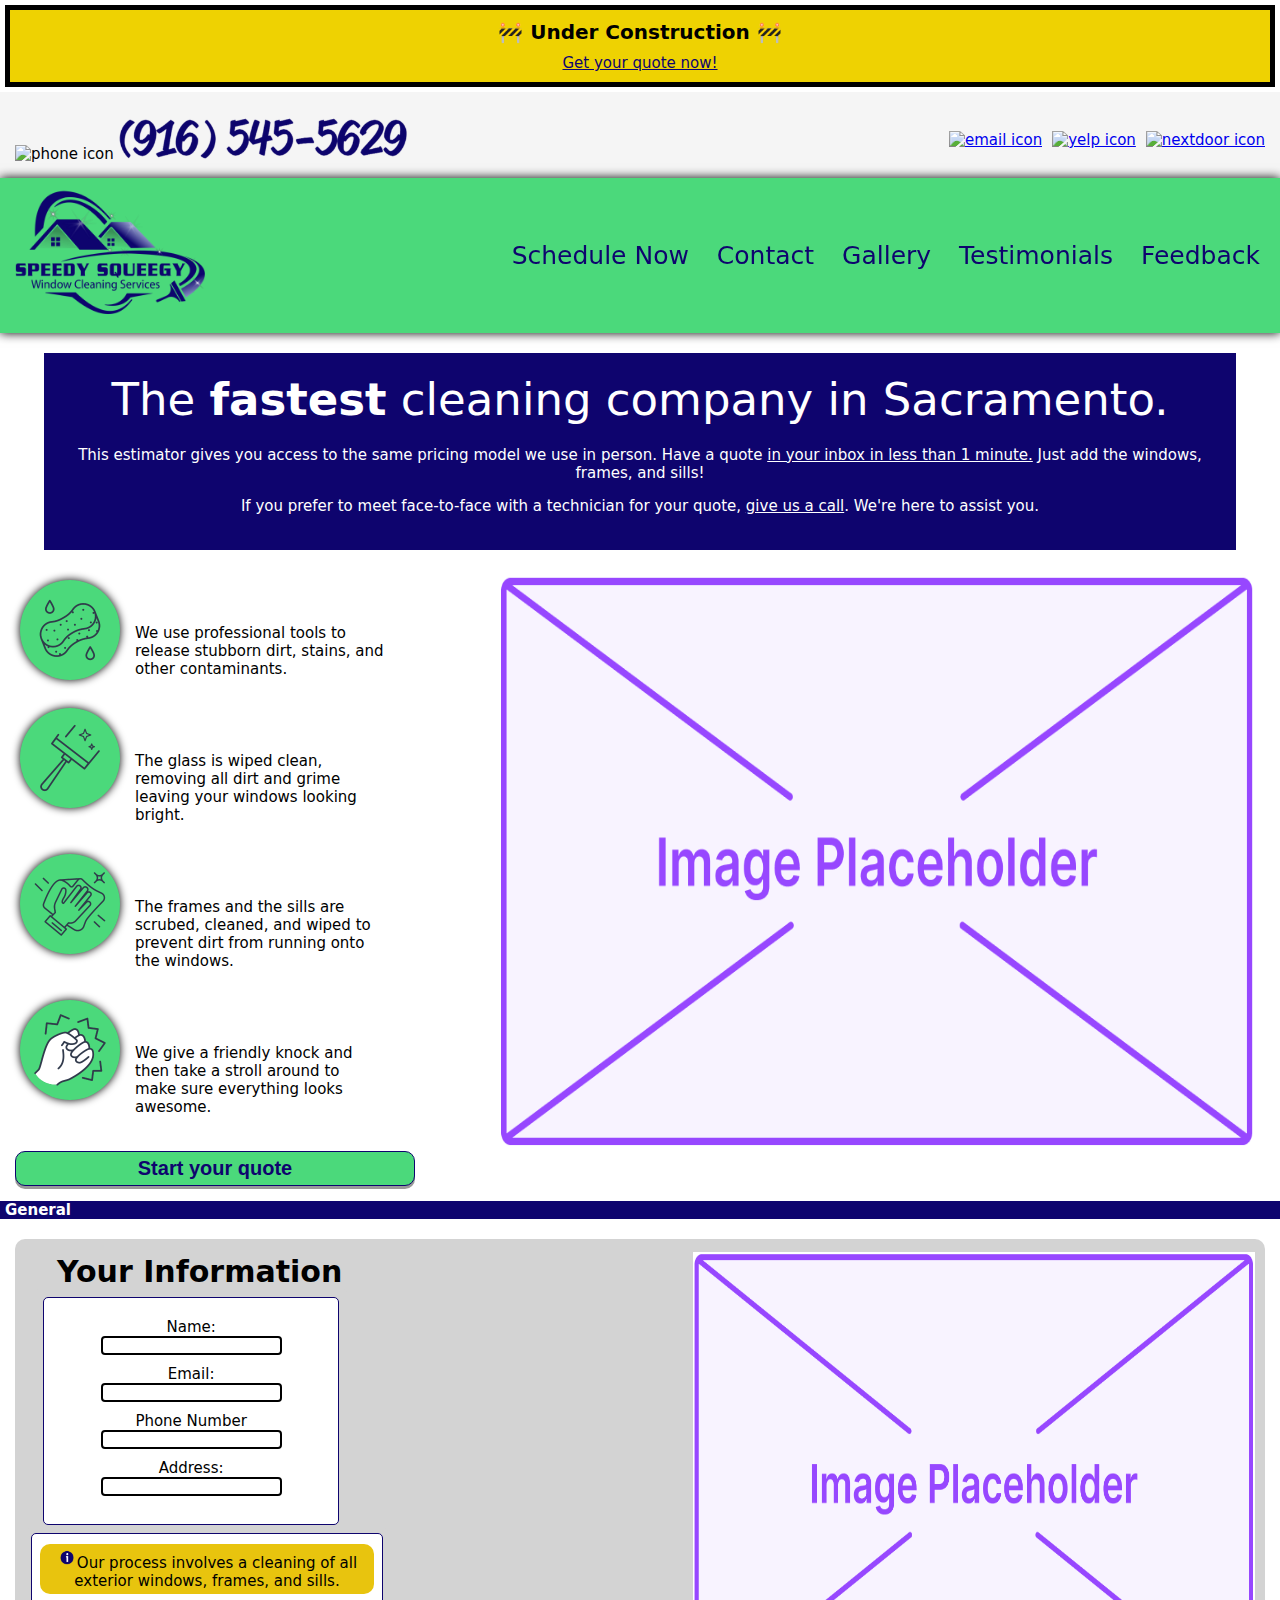
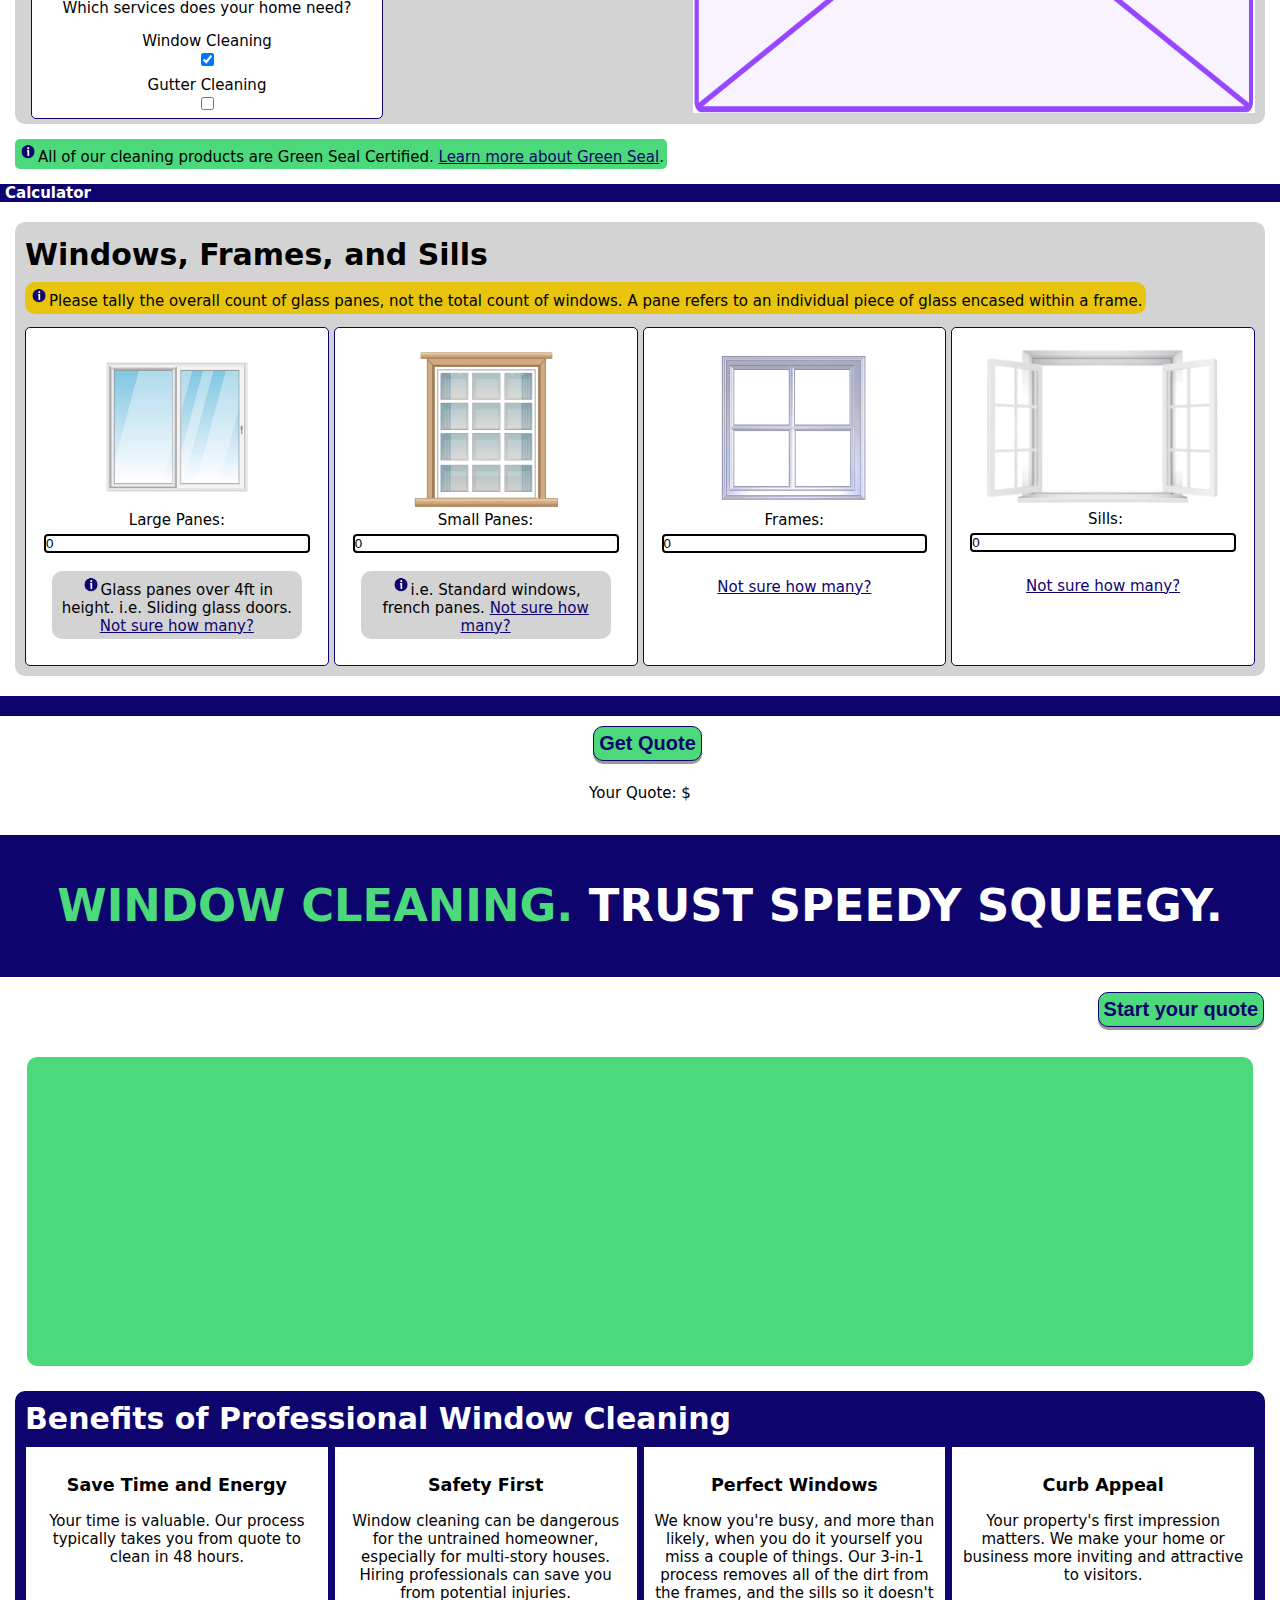
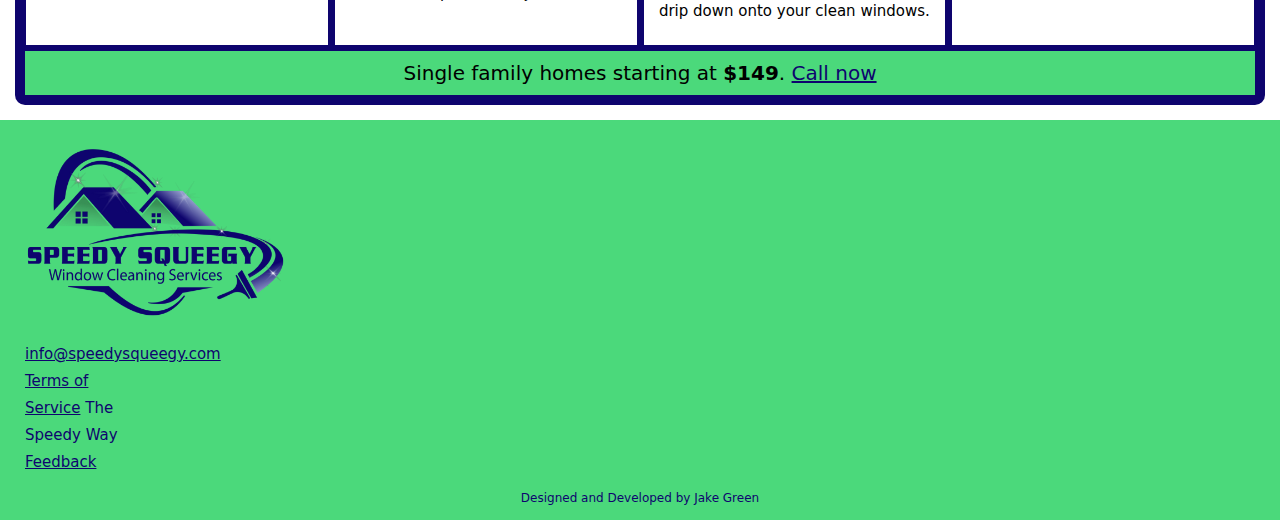
==== index.html @ e81b8cc7 "Minor improvements" ====
<!DOCTYPE html>
<html lang="en">
<head>
    <meta charset="UTF-8">
    <meta name="viewport" content="width=device-width, initial-scale=1.0">
    <meta name="description" content="Use our quote calculator and get a quote in your inbox in less than 1 minute. Just add the windows, frames, and sills! Fastest window cleaning in Folsom, CA by Speedy. Get 20% off until March 15th if you book your window cleaning in advance!">
    <meta name="keywords" content="Folsom Window Cleaning, Folsom Gutter Cleaning, window washing, window cleaning, cleaning, gutter cleaning, gutter washing, Residential Window Cleaning, Commercial Window Washing, Gutter Maintenance, Exterior Cleaning Services, Professional Window Cleaners, Home Exterior Care, Gutter Repairs, Window Cleaning Company, Gutter Inspection, Folsom Cleaning Services">
    <meta name="author" content="Speed Squeegy Window Cleaning">
    <title>Speedy Squeegy | Window Cleaning </title>
    <link rel="canonical" href="https://www.speedysqueegy.com/html/index.html/" />
    <link href="../styles/styles.css" rel="stylesheet">
    <!--Functional Javascript Start-->
    <script src="../js/index.js" type="text/javascript"></script>
    <!--Functional Javascript End-->
    <!-- Calendly Widget Embed Start-->
    <link href="https://assets.calendly.com/assets/external/widget.css" rel="stylesheet">
    <script src="https://assets.calendly.com/assets/external/widget.js" type="text/javascript" async></script>
    <script type="text/javascript">window.onload = function() { Calendly.initBadgeWidget({ url: 'https://calendly.com/speedysqueegyllc/window-cleaning?hide_gdpr_banner=1', text: 'Book Now', color: 'red', textColor: 'white', branding: undefined }); }</script>
    <!-- Calendly Widget Embed End-->

    <!--Google Analytics Tag Start-->
    <script async src="https://www.googletagmanager.com/gtag/js?id=G-1FKRJYR2D8"></script>
    <script>
        window.dataLayer = window.dataLayer || [];
        function gtag(){dataLayer.push(arguments);}
        gtag('js', new Date());
        gtag('config', 'G-1FKRJYR2D8');
    </script> 
    <!--Google Analytics Tag End-->

    <!--Email Automation Script Start-->
    <script type="text/javascript"
    src="https://cdn.jsdelivr.net/npm/@emailjs/browser@4/dist/email.min.js">
    </script>
    <script type="text/javascript">
    (function(){
        emailjs.init({
        publicKey: "9wB6Xv--VzRLs2xOr",
    });
    })();
    </script>
    <!--Email Automation Script End-->
    
    <!--Input Validation Lightbox Start-->
    <div class="lightbox error-lightbox">
        <span class="close-btn">X</span>
        <div class="error-message"></div>
    </div>
    <!--Input Validation Lightbox End-->

    <!-- Pixel Code for https://app.socialproofy.io/ Start-->
    <script async src="https://app.socialproofy.io/pixel/6h1wqcy98ogb51fyl1c3riijxjp406wh"></script>
    <!-- Pixel Code End-->
</head>
<body>
    <div class="construction-banner">
        <div class="construction-text">🚧 Under Construction 🚧</div>
        <div class="quote-text"><a href="#portion1" class="hl">Get your quote now!</a></div>
    </div> 
    <div class="contact-banner">
        <div class="icon" id="phone-container"> 
          <img alt="phone icon" id="phone-icon" src="../assets/misc/phone.svg"><img alt="phone number icon" id="banner-number" src="../assets/logos/phone.png">
        </div>
        <div class="icons-container">
          <div class="icon"> 
            <a href="mailto:info@speedysqueegy.com"><img alt="email icon" src="../assets/misc/email.svg"></a>
          </div>
          <div class="icon"> 
            <a href="https://www.yelp.com/biz/speedy-squeegy-folsom"><img alt="yelp icon" src="../assets/misc/yelp.svg"></a>
          </div>
          <div class="icon"> 
            <a href="https://nextdoor.com/pages/speedy-squeegy-folsom-ca/"><img alt="nextdoor icon" src="../assets/misc/nextdoor.svg"></a>
          </div>
        </div>
    </div>
    <header id="header">
        <div>
            <a href="#phone-container"><img class="logo" id="header-logo" src="../assets/logos/logo.png" alt="Window Cleaning Logo"></a>
        </div>  
        <nav>
            <ul id="header-links">
                <li>
                    <link href="https://assets.calendly.com/assets/external/widget.css" rel="stylesheet">
                    <script src="https://assets.calendly.com/assets/external/widget.js" type="text/javascript" async></script>
                    <a href="" class="hl" onclick="Calendly.initPopupWidget({url: 'https://calendly.com/speedysqueegyllc/window-cleaning?hide_gdpr_banner=1'});return false;">Schedule Now</a>
                </li>
                <li>
                    <a class="hl" href="#footer-number">Contact</a>
                </li> 
                <li>
                    <a class="hl" href="../html/gallery.html">Gallery</a>
                </li> 
                <li>
                    <a class="hl" href="../html/testimonials.html">Testimonials</a>
                </li> 
                <li> 
                    <a class="hl" href="../html/feedback-form.html">Feedback</a>
                </li>
            </ul>
        </nav>
    </header>    
    <section> 
        <div class="motto-container"> 
            <div class="motto-header">The <b>fastest</b> cleaning company in Sacramento.</div>   
            <div class="motto-subtext">This estimator gives you access to the same pricing model we use in person. Have a quote <span class="ul">in your inbox in less than 1 minute.</span> Just add the windows, frames, and sills! 
                <p>If you prefer to meet face-to-face with a technician for your quote, <a href="#footer-number" class="hl-white"> give us a call</a>. We're here to assist you.</p>
            </div>
        </div>
        <div class="package-container">
            <div class="package-flex-container">
                <div class="package-flex-item">
                    <img alt="sponge" src="../assets/form-images/our-process/step-1.png">
                    <p>We use professional tools to release stubborn dirt, stains, and other contaminants.</p>
                </div>
                <div class="package-flex-item">
                    <img id="img2" alt="squeegy" src="../assets/form-images/our-process/step-2.png">
                    <p>The glass is wiped clean, removing all dirt and grime leaving your windows looking bright.</p>
                </div>
                <div class="package-flex-item">
                    <img alt="hand towel" src="../assets/form-images/our-process/step-3.png">
                    <p>The frames and the sills are scrubed, cleaned, and wiped to prevent dirt from running onto the windows.</p>
                </div>
                <div class="package-flex-item">
                    <img alt="fist knocking on door" src="../assets/form-images/our-process/step-4.png">
                    <p>We give a friendly knock and then take a stroll around to make sure everything looks awesome.</p>
                </div>
                <img alt="placeholder" id="process-ad" src="../assets/misc/placeholder.png">
            </div>
        </div> 
        <div class="get-quote-container">
            <button onclick="scrollToPortion1('portion1')">Start your quote</button>
        </div>
        <div class="estimator-elems">
        <p id="portion1" class="break">General</p>
            <div class="estimator"> 
                <form action="NULL" method="post" id="quote-form">
                    <div id="generals">
                        <div id="basics">
                            <h1 id="your-info">Your Information</h1>
                                <div class="flex-container" id="basics-flex-container">
                                    <div class="flex-item" id="basics-flex-item">
                                        <div class="sub-form">
                                            <label for="to_name">Name:</label>
                                            <input type="text" id="to_name" name="to_name" required>
                  
                                            <label for="email">Email:</label>
                                            <input type="email" id="email" name="email" required>
                  
                                            <label for="phone">Phone Number</label>
                                            <input type="tel" id="phone" name="phone" required>

                                            <label for="address">Address:</label>
                                            <input type="address" id="address" name="address" required>
                                        </div>  
                                    </div>                   
                                </div>
                            </div>
                            <div id="services">
                                <div class="flex-container" id="services-flex-container">
                                    <div class="flex-item" id="services-flex-item">
                                        <div class="sub-form">
                                            <p class="warning" id="process"><img class="tooltip" src="../assets/misc/tooltip-icon.png" alt="tooltip icon" loading="lazy">Our process involves a cleaning of all exterior windows, frames, and sills.</p>
                                            <p>Which services does your home need?</p>
                                            <label for="window-checkbox">Window Cleaning</label>
                                            <input type="checkbox" id="window-checkbox" name="windows">
                                            <!--Add checkbox form for interior and exterior windows-->
                                            <label for="gutter-checkbox">Gutter Cleaning</label>
                                            <input type="checkbox" id="gutter-checkbox" name="gutters">
                                        </div>  
                                    </div>                   
                                </div>
                            </div>
                        <img id="service-ad" src="../assets/misc/placeholder.png" alt="Window cleaning coupon" loading="lazy">
                    </div>
                    <div class="tooltip-container"> 
                        <p class="tooltip-green"><img class="tooltip" src="../assets/misc/tooltip-icon.png" alt="tooltip icon" loading="lazy">All of our cleaning products are Green Seal Certified. <a class="hl" href="https://greenseal.org/about/faq/" target="blank" alt="Our Green Seal certification">Learn more about Green Seal</a>.</p>
                    </div>
                    <div class="break" id="portion2">Calculator</div>
                    <div class="estimator"> 
                        <div class="quote-container" id="window-quote-container">
                            <h1>Windows, Frames, and Sills</h1>
                            <p class="warning">
                                <img class="tooltip" src="../assets/misc/tooltip-icon.png" alt="tooltip icon" loading="lazy">Please tally the overall count of glass panes,
                                not the total count of windows. A pane refers to an individual piece of glass 
                                encased within a frame.
                            </p>
                            <div class="flex-container">
                                <div class="flex-item">
                                    <div class="sub-form">
                                        <img class="form-desc" src="../assets/form-images/quote/large-pane.png" alt="large window pane" loading="lazy">
                                        <label for="large_pane">Large Panes:</label>
                                        <input type="number" id="large_pane" class="quantity-field" step="1" value="0" oninput="validateInput(this)">
                                        <div class="assistance">
                                            <img class="tooltip" src="../assets/misc/tooltip-icon.png" alt="quote tool tip" loading="lazy">Glass panes over 4ft in height. i.e. Sliding glass doors.
                                            <span class="hl unsure-amount open-lightbox">Not sure how many?</span>
                                            <div class="lightbox frames-lightbox">
                                                <div class="lightbox-content">
                                                    <span class="close-btn2">&times;</span>
                                                    <h2>Give us your best guess</h2>
                                                    <p>We'll verify it before the job.</p>
                                                </div>
                                            </div>
                                        </div>
                                    </div>
                                </div>
                                <div class="flex-item">
                                    <div class="sub-form">
                                        <img class="form-desc" src="../assets/form-images/quote/small-pane.png" alt="small window pane" loading="lazy">
                                        <label for="small_pane">Small Panes:</label>
                                        <input type="number" id="small_pane" class="quantity-field" step="1" value="0" oninput="validateInput(this)">
                                        <div class="assistance">
                                            <img class="tooltip" src="../assets/misc/tooltip-icon.png" alt="tooltip icon" loading="lazy">i.e. Standard windows, french panes.
                                            <span class="hl unsure-amount open-lightbox">Not sure how many?</span>
                                            <div class="lightbox frames-lightbox">
                                                <div class="lightbox-content">
                                                    <span class="close-btn2">&times;</span>
                                                    <h2>Give us your best guess</h2>
                                                    <p>We'll verify it before the job.</p>
                                                </div>
                                            </div>
                                        </div>
                                    </div>
                                </div>
                                <div class="flex-item">
                                    <div class="sub-form">
                                        <img class="form-desc" src="../assets/form-images/quote/frame.png" alt="window frame" loading="lazy">
                                        <label for="frames">&nbsp;&nbsp;&nbsp;Frames:&nbsp;&nbsp;&nbsp;</label>
                                        <input type="number" id="frames" class="quantity-field" step="1" value="0" oninput="validateInput(this)">
                                        <div class="lightbox frames-lightbox">
                                            <div class="lightbox-content">
                                                <span class="close-btn2">&times;</span>
                                                <h2>Give us your best guess</h2>
                                                <p>We'll verify it before the job.</p>
                                            </div>
                                        </div>
                                        <span class="hl unsure-amount open-lightbox">Not sure how many?</span>                                        
                                    </div>
                                </div>
                                <div class="flex-item">
                                    <div class="sub-form">
                                        <span id="sill-img-container">
                                            <img class="form-desc" id="sill-img" src="../assets/form-images/quote/sill.png" alt="window sill" loading="lazy">
                                        </span> 
                                        <label for="sills">&nbsp;&nbsp;&nbsp;&nbsp;&nbsp;&nbsp;&nbsp;Sills:&nbsp;&nbsp;&nbsp;&nbsp;&nbsp;&nbsp;</label>
                                        <input type="number" id="sills" class="quantity-field" step="1" value="0" oninput="validateInput(this)">
                                        <div class="lightbox sills-lightbox">
                                            <div class="lightbox-content">
                                                <span class="close-btn2">&times;</span>
                                                <h2>Give us your best guess</h2>
                                                <p>Each window typically has one sill.</p> 
                                                <p>We'll verify it before the job.</p>
                                            </div>
                                        </div>             
                                        <span class="hl unsure-amount open-lightbox">Not sure how many?</span>                                        
                                    </div>
                                </div>
                            </div>
                        </div>
                        <div class="quote-container" id="gutter-quote-container">
                            <h1>Gutter Cleaning</h1>
                            <p class="warning" id="gutter-cleaning-warning"><img class="tooltip" src="../assets/misc/tooltip-icon.png" alt="tooltip icon" loading="lazy">Our gutter cleaning resources are currently limited to single story homes.</p>
                            <div class="flex-container">
                                <div class="flex-item" id="gutter-flex-item">
                                    <div class="sub-form">
                                        <img class="form-desc" src="../assets/form-images/quote/gutter.png" alt="gutters" loading="lazy">
                                        <label for="guttering">Total Feet of Guttering</label>
                                        <input type="number" id="guttering" class="quantity-field" step="1" value="0" oninput=" validateInput(this)">
                                        <label for="downspout">Would you like us to flush your downspout?</label>
                                        <input type="checkbox" id="downspout" onclick="calculateTotal()">                            
                                    </div>  
                                </div>                   
                            </div>
                        </div>
                        <div id="page-break"></div>
                        <div class="get-quote-container" id="finalize-container">
                            <button class="get-quote" id="open-button" type="button" onclick="getQuote()">Get Quote</button>
                        </div>
                        <div id="total-container">
                            <p id="subtotal">Your Quote: $<span id="total">0</span></p>
                            <div id="loading-container" class="loading-container">
                                <img src="../assets/form-images/quote/squeegee.png" alt="squeegee loading icon" class="loading-icon" loading="lazy">
                            </div>
                        </div>
                    </div>
                </form>
            </div>
        </div>
    </section>
    <div id="desktop-banner-container">
        <div id="desktop-banner">
            <p id="desktop-banner-content"><span class="green-text">WINDOW CLEANING.</span> TRUST SPEEDY SQUEEGY.</p>
        </div>
    </div>
    <div id="mobile-banner-container">
        <div id="mobile-banner">
            <div class="mobile-banner-content green-text" id="text1">WINDOW CLEANING.</div>
            <div class="mobile-banner-content" id="text2">TRUST SPEEDY SQUEEGY.</div>
        </div>
    </div>
    <button id="start-quote" onclick="scrollToPortion1('portion1')">Start your quote</button>
<!--Google MyMaps Embed Start-->
    <div id="my-maps-container">
        <iframe id="my-maps" src="https://www.google.com/maps/d/u/3/embed?mid=129ruAYJwC8FKovACWTrReUPi5EdtggM&ehbc=2E312F" width="100%" height="300" title="Speedy Squeegy Service Area"></iframe>
    </div>
<!-- Google MyMaps Embed End -->
<section id="benefits">
        <div class="quote-container blue">
            <h1>Benefits of Professional Window Cleaning</h1>
            <div class="flex-container blue">
                <div class="flex-item benefits-item">
                    <h3>Save Time and Energy</h3>
                    <p>Your time is valuable. Our process typically takes you from quote to clean in 48 hours.</p>
                </div>
                <div class="flex-item benefits-item">
                    <h3>Safety First</h3>
                    <p>Window cleaning can be dangerous for the untrained homeowner, especially for multi-story houses. Hiring professionals can save you from potential injuries.</p>
                </div>
                <div class="flex-item benefits-item">
                    <h3>Perfect Windows</h3>
                    <p>We know you're busy, and more than likely, when you do it yourself you miss a couple of things. Our 3-in-1 process removes all of the dirt from the frames, and the sills so it doesn't drip down onto your clean windows.</p>
                </div>
                <div class="flex-item benefits-item">
                    <h3>Curb Appeal</h3>
                    <p>Your property's first impression matters. We make your home or business more inviting and attractive to visitors.</p>
                </div>
                <div id="cta">
                    <span>Single family homes starting at <b>$149</b>.</span>
                    <a href="#phone-container" class="hl">Call now</a>
                </div>
            </div>
        </div> 
</section>
</body>
<footer>
    <div id="footer-container">
        <img src="../assets/logos/logo.png" alt="text company logo" id="footer-logo" loading="lazy">
        <div id="footer-links-container">
            <div class="footer-links">
                <a href="mailto:info@speedysqueegy.com" class="hl">info@speedysqueegy.com</a>
                <a href="../html/tos.html" target="blank" class="hl">Terms of Service</a>
                <a class="hl">The Speedy Way</a>
                <a href="../html/feedback-form.html" class="hl">Feedback</a>
            </div>
        </div>
        <div id="copy-container">
            <span>Designed and Developed by Jake Green</span>
        </div>
        <img src="../assets/logos/phone.png" alt="company phone number" id="footer-number" loading="lazy">
    </div>
</footer>
</html>
---- styles/styles.css ----
/*
Company Colors
#4BD97B Green 
#0E046E Dark Blue
*/

html {
    scroll-behavior: smooth; 
    font-family: system-ui, -apple-system, BlinkMacSystemFont, 'Segoe UI', Roboto, Oxygen, Ubuntu, Cantarell, 'Open Sans', 'Helvetica Neue', sans-serif;
    font-size: 15px;
    overflow-x: hidden;
}

h1 {
    margin-inline: 5px;
    margin-block: 10px;
    font-size: 30px;
}

body {
    margin: 0; 
    padding: 0;
}

::-webkit-scrollbar {
    width: 1em;
}

::-webkit-scrollbar-track {
    background: lightgrey;
    border-radius: 10px;
    margin-block: .8em;
}

::-webkit-scrollbar-thumb {
    background: darkgrey;
    border-radius: 6px;
 }

 header, footer {
    margin-inline: 0px;
 }

 .ul {
    text-decoration: underline;
 }

/*Global highlight color*/
::selection {
    background-color: #4BD97B; 
    color: #000; 
  }

.construction-banner {
    background-color: #eed202;
    padding: 10px;
    text-align: center;
    margin: 5px;
    border: 5px solid black;
}

.construction-text {
    font-size: 20px;
    font-weight: 800;
}

header {
    background-color: #4BD97B;
    position: sticky;
    top: 0;
    left: 0;
    right: 0;
    height: fit-content;
    display: flex;
    align-items: center;
    box-shadow: 0 0 10px 0 black;
    margin-bottom: 20px;
    z-index: 1;
}

header * {
    display: inline;
}

nav {
    padding-block: 40px;
    margin-left: auto;
}

nav a {
    text-decoration: none;
}

nav a:hover {
    text-decoration: underline;
}

ul {
    padding-block: 40px;
    padding-inline: 10px;
}

li {
    font-size:  clamp(15px, 2vw, 25px);
    margin: 5px;
    padding: 5px;
}

#banner-number {
    width: 50%;
}

.quote-text {
    font-size: 15px;
    margin-top: 10px;
}

.motto-container {
    background-color: #0E046E; 
    margin: 0 auto; 
    text-align: center; 
    margin-bottom: 10px;
    padding: 20px;
    max-width: 90%;
}

.motto-header {
    font-size: 45px;
    color: white;
}

.motto-subtext {
    color: white; 
    margin-top: 20px;
}

.get-quote-container {
    display: flex; 
    align-items: center; 
    justify-content: left;
}

#finalize-container {
    display: flex; 
    justify-content: center;
    margin-inline: 0px;
}

.get-quote-container button {
    border: none;
    border-radius: 10px;
    box-shadow: 0 3px #999;
    background-color:#4BD97B;
    border: 1px solid #0E046E;
    width: clamp(220px, 34vw, 400px);
    margin-left: 15px;
    font-weight: 600;
    padding: 5px;
    font-size: 20px;
    color: #0E046E;
    cursor: pointer;
}

.get-quote-container button:active {
    background-color: #4BD97B;
    box-shadow: 0 1px #666;
    transform: translateY(4px)
}

.get-quote {
    border: none;
    border-radius: 10px;
    box-shadow: 0 3px #999;
    background-color:#4BD97B;
    border: 1px solid #0E046E;
    font-weight: 600;
    padding: 5px;
    font-size: 20px;
    cursor: pointer;
    width: 90%;
    height: 40%;
    color: #0E046E;
}

.get-quote:active {
    background-color: #4BD97B;
    box-shadow: 0 1px #666;
    transform: translateY(4px)
}

#open-button {
    width: max-content;
}
 
#header-logo {
    margin: 10px;
    width: clamp(150px, 18vw, 200px);
}

.contact-banner {
    display: flex;
    justify-content: right;
    align-items: center;
    background: whitesmoke;
    padding: 15px;
}

.icons-container {
    display: flex;
    margin-left: auto;
    gap: 10px;
    align-items: center;
}

#phone-container {
    margin-left: 0;
}

.contact-banner span {
    font-size: 20px;
    margin-left: 5px;
}

.icon img {
    width: 20px;
    margin-top: 10px;
}

#phone-icon {
    width: 7%;
}

.site-header::after {
    content: "";
    display: table;
    clear: both;
}

.form-desc {
    max-width: 100%; 
    height: auto;
}

#sill-img-container {
   height: 162px;
   position: relative;
}

#sill-img {
    height: 160px;
    width: 120%;
}

.quantity-field {
    width: 100%; 
    box-sizing: border-box; 
    margin-top: 5px; 
}

.logo {
    width: 10rem; 
    height: auto;
    margin-top: 10px;
    margin-bottom: 0px;
}

input {
    border-radius: 4px;
    border: 2px solid black;
}

input:hover {
    border-radius: 6px;
}
 
#calculation {
    margin-top: 20px;
}

.flex-container {
    display: flex;
    flex-wrap: wrap;
    gap: 5px;
    justify-content: center;
    padding: 5px;
    border-radius: 5px;
    background-color: lightgrey;
}

.break {
    background-color: #0E046E; 
    color: white;
    font-weight: 600;
    padding-left: 5px;
}

#page-break {
    width: 100%; 
    height: 20px; 
    background-color: #0E046E;
    margin-top: 20px;
    margin-bottom: 10px;
}

.flex-item {
    flex: 1 1 0px; 
    min-width: 250px; 
    max-width: 350px;
    background-color: WHITE;
    border: 1px solid #0E046E;
    border-radius: 5px;
    text-align: center;
}

#generals {
    background-color: lightgray;
    border-radius: 10px;
    padding-top: 5px; 
    padding-inline: 5px; 
    padding-bottom: 0px; 
    margin-inline: 15px; 
    margin-top: 20px;
    position: relative;
}

#your-info {
    margin-left: 22px;
}

#basics {
    max-width: max-content;
    margin-inline: 15px;
}

#basics-flex-item {
    width: 100%;
    box-sizing: border-box;
    margin: 3px;
}

#basics-flex-container {
    margin-top: -10px;
}

#services {
    max-width: max-content;
    margin-left: 6px;
}

#services-flex-container {
    margin-top: -5px;
}

#service-ad {
    width: 45%; 
    position: absolute; 
    top: 13px; 
    right: 10px;
    max-height: 95%;
    min-height: 95%;
}

@media only screen and (max-width: 760px) {
    #service-ad {
      display: none;
    }

    #process-ad {
        display: none;
    }

    #generals {
        padding-inline: 200px;
    }

    #your-info {
        display: flex;
        justify-content: center;
        align-items: center;
        text-align: center;
        margin: 9px;
    }
}

@media only screen and (max-width: 656px) {
    nav {
        padding-block: 10px;
        margin-left: auto;
        margin-top: 60px;
    }

    #header-links li:nth-last-child(-n+3) {
        display: none;
    }

    li {
        font-size:  clamp(20px, 2vw, 25px);
    }
}

.warning {
    background-color: rgb(232, 196, 14); 
    padding: 4px;
    margin-block: 8px;
    margin-inline: 5px;
    border-radius: 10px;
    font: 13px;
    max-width: max-content;
}

#process {
    margin-inline: -10px;
    margin-block: -10px;
    min-width: 100%;
}

#gutter-checkbox {
    margin-bottom: -10px;
}

.assistance {
    background-color:lightgray;
    padding: 4px;
    margin: 8px;
    border-radius: 10px;
    font: 13px;
    max-width: max-content;

}

.unsure-amount {
    margin-top: 15px;
}

.lightbox {
    display: none;
    position: fixed;
    top: 0;
    left: 0;
    width: 100%;
    height: 100%;
    background: rgba(0, 0, 0, 0.7);
    justify-content: center;
    align-items: center;
    z-index: 1;
    opacity: 0;
    transition: opacity 0.3s ease-in-out;
}

.lightbox.show {
    display: flex;
    opacity: 1;
}

.lightbox-content {
    max-width: 80%;
    max-height: 80%;
    background-color: #fff;
    padding: 20px;
    text-align: center;
    border-radius: 5px;
    box-shadow: 0 0 10px rgba(0, 0, 0, 0.5);
    border: 2px solid #0E046E;
}

.open-lightbox {
    cursor: pointer;
    text-decoration: underline;
}

.hl {
    color: #0E046E;
}

.hl:active {
    color: blue;
}

.hl-white {
    color: white;
}

.quote-container {
    background-color: lightgrey;
    border-radius: 10px;
    padding: 5px;
    margin: auto;
    margin-top: 20px;
    margin-inline: 15px;
}

.sub-form {
    background-color: white;
    padding: 10px;
    border-radius: 5px;
    margin: 8px;
    margin-top: 10px;
    display: flex;
    flex-direction: column;
    align-items: center;
}

.sub-form input {
    padding: 0px;
    margin-bottom: 10px;
    box-sizing: border-box;
}


#garage-tooltip {
    margin-top: 5px;
    margin-bottom: 0px;
    margin-left: 0px;
}

#subtotal {
    font-size: 15px;
    padding: 8px;
    border-radius: 5px;
}

#total-container {
    display: flex;
    justify-content: center;
    align-items: center;
}

#total {
    display: none;
}

.loading-container {
    display: none;
    align-items: center;
    justify-content: center;
    position: absolute;
    left: 90%;
    top: 100;
}

.loading-icon {
    width: 20px;
    height: 20px;
    animation: spin 1s linear infinite;
}

@keyframes spin {
    0% { transform: rotate(0deg); }
    100% { transform: rotate(360deg); }
}

#my-maps-container {
    background-color: #4BD97B;
    border-radius: 10px;
    padding: 5px;
    padding-bottom: 0px;
    margin: auto;
    margin-bottom: 25px;
    width: 95%;
    margin-top: 15px;
}

#my-maps {
    border: none;
    border-radius: 5px;
}

.form-desc {
    width: 150px; 
    height: auto;
}

.tooltip {
    width: 20px; 
    height: auto;
}

.tooltip-green {
    background: #4BD97B;
    max-width: max-content;
    border-radius: 5px;
    margin-inline: 15px;
    padding: 3px;
}

#footer-container {
    background-color: #4BD97B;
    padding: 5px;
    margin: -5px;
    position: relative;
}

#footer-logo {
    margin: 20px;
    width: 18rem;
}

#footer-links-container {
    max-width: max-content;
    padding: 5px;
    margin-left: 20px;
    margin-top: -10px;
    max-width: 120px;
    line-height: 1.8;
    margin-bottom: 10px;
}

#footer-number {
    display: none;
}
#footer-graphic-logo {
    display: none;
}

@media (max-width: 767px) {
    #footer-number {
        width: 55%;
        position: absolute; 
        margin: 15px;
        top: 250px;
        right: 0px;
        display: flex;
    }
}

#copy-container {
    display: flex; 
    justify-content: center; 
    align-items: center; 
    margin: 0 auto;
    font-size: 12px;
    margin-bottom: 10px;
    color: #0E046E;
}

.lightbox {
    display: none;
    position: fixed;
    top: 0;
    left: 0;
    width: 100%;
    height: 100%;
    background: rgba(0, 0, 0, 0.7);
    border: 1px solid black;
}

.lightbox-content {
    position: absolute;
    top: 50%;
    left: 50%;
    transform: translate(-50%, -50%);
    background: white;
    padding-block: 0px;
    padding-inline: 20px;
    border-radius: 5px;
    text-align: center;
}

.error-message {
    position: absolute;
    top: 50%;
    left: 50%;
    transform: translate(-50%, -50%);
    background: white;
    padding-block: 10px;
    padding-inline: 20px;
    border-radius: 5px;
    text-align: center;
    font-size: 20px;
    font-weight: 600;
}

.close-btn {
    position: absolute;
    top: 150px;
    right: 10px;
    font-size: 20px;
    color: white;
    cursor: pointer;
}

.close-btn2 {
    position: absolute;
    top: 0x;
    right: 10px;
    font-size: 20px;
    color: black;
    cursor: pointer;
}

#desktop-banner-container {
    background: #0E046E;
    padding-block: 0px;
    padding-inline: 5px;
    display: flex; 
    align-items: center; 
    justify-content: center;
    margin-bottom: -20px;
    margin-top: 10px;
}

#mobile-banner-container {
    background: #0E046E;
    padding-block: 0px;
    padding-inline: 5px;
    display: flex;
    justify-content: center; 
    align-items: center;
    margin-block: 20px;
}

#mobile-banner {
    font-size: clamp(20px, 3.5vw, 45px);
    font-weight: 800;
    color: white;
    text-align: center;
    display: none;
    padding: 10px;
}

#desktop-banner {
    font-size: clamp(20px, 3.5vw, 45px);
    font-weight: 800;
    color: white;
}

.green-text {
    color: #4BD97B;
}

#start-quote {
    display: flex;
    justify-content: center;
    margin: 0 auto;
    margin-right: 16px;
    margin-top: -5px;
    margin-bottom: 30px;
    font-size: 20px;
    font-weight: 600;
    border: none;
    border-radius: 10px;
    box-shadow: 0 3px #999;
    background-color:#4BD97B;
    border: 1px solid #0E046E;
    padding: 5px;
    cursor: pointer;
    width: max-content;
    color: #0E046E;
}

#start-quote:active {
    background-color: #4BD97B;
    box-shadow: 0 1px #666;
    transform: translateY(4px)
}

#benefits {
    margin-bottom: 20px;
}

.benefits-item {
    padding: 10px;
    border-radius: 0;
}

#benefits h1 {
    color: white;
    margin: 5px;
}

.blue {
    background: #0E046E;
}

@media (max-width: 840px) {
    #desktop-banner {
        display: none;
    }

    #mobile-banner {
        display: block;
        font-size: 30px;
    }
}

#text1 {
    margin-top: 10px;

}

#text2 {
    margin-bottom: 20px;
}

.package-container {
    background: white;
    border-radius: 10px;
    padding: 5px;
    margin-inline: 5px;
    margin-bottom: 10px;
}

.package-container h2 {
    margin-left: 5px;
    font-size: 25px;
    margin-bottom: 3px;
}

.package-flex-container {
    background: white;
    display: flex;
    flex-direction: column;
    flex-wrap: wrap;
    gap: 5px;
    justify-content: center;
    padding: 5px;
    border-radius: 5px;
    position: relative;
}

.package-flex-item img {
    background: #4BD97B;
    border-radius: 50px;
    width: clamp(70px, 10vw, 100px);
    box-shadow: 0 0 8px 0 black;
    margin-left: 5px;
    margin-top: 10px;
    display: inline-block;
}

.package-flex-item {
    background: white;
    flex: 1 1 0px; 
    min-width: 250px; 
    max-width: 50%;
    border-radius: 5px;
}

.package-flex-item p {
    max-width: 40%;
    margin-left: 120px;
    margin-top: -60px;
}

#process-ad {
    width: 60%;
    border-radius: 0;
    position: absolute;
    margin-block: 5px; 
    top: 5px; 
    right: 15px;
    height: 100%;
}

#cta {
    background: #4BD97B;
    width: 100%;
    font-size: 20px;
    text-align: center;
    padding: 10px;
    margin: 0;
}
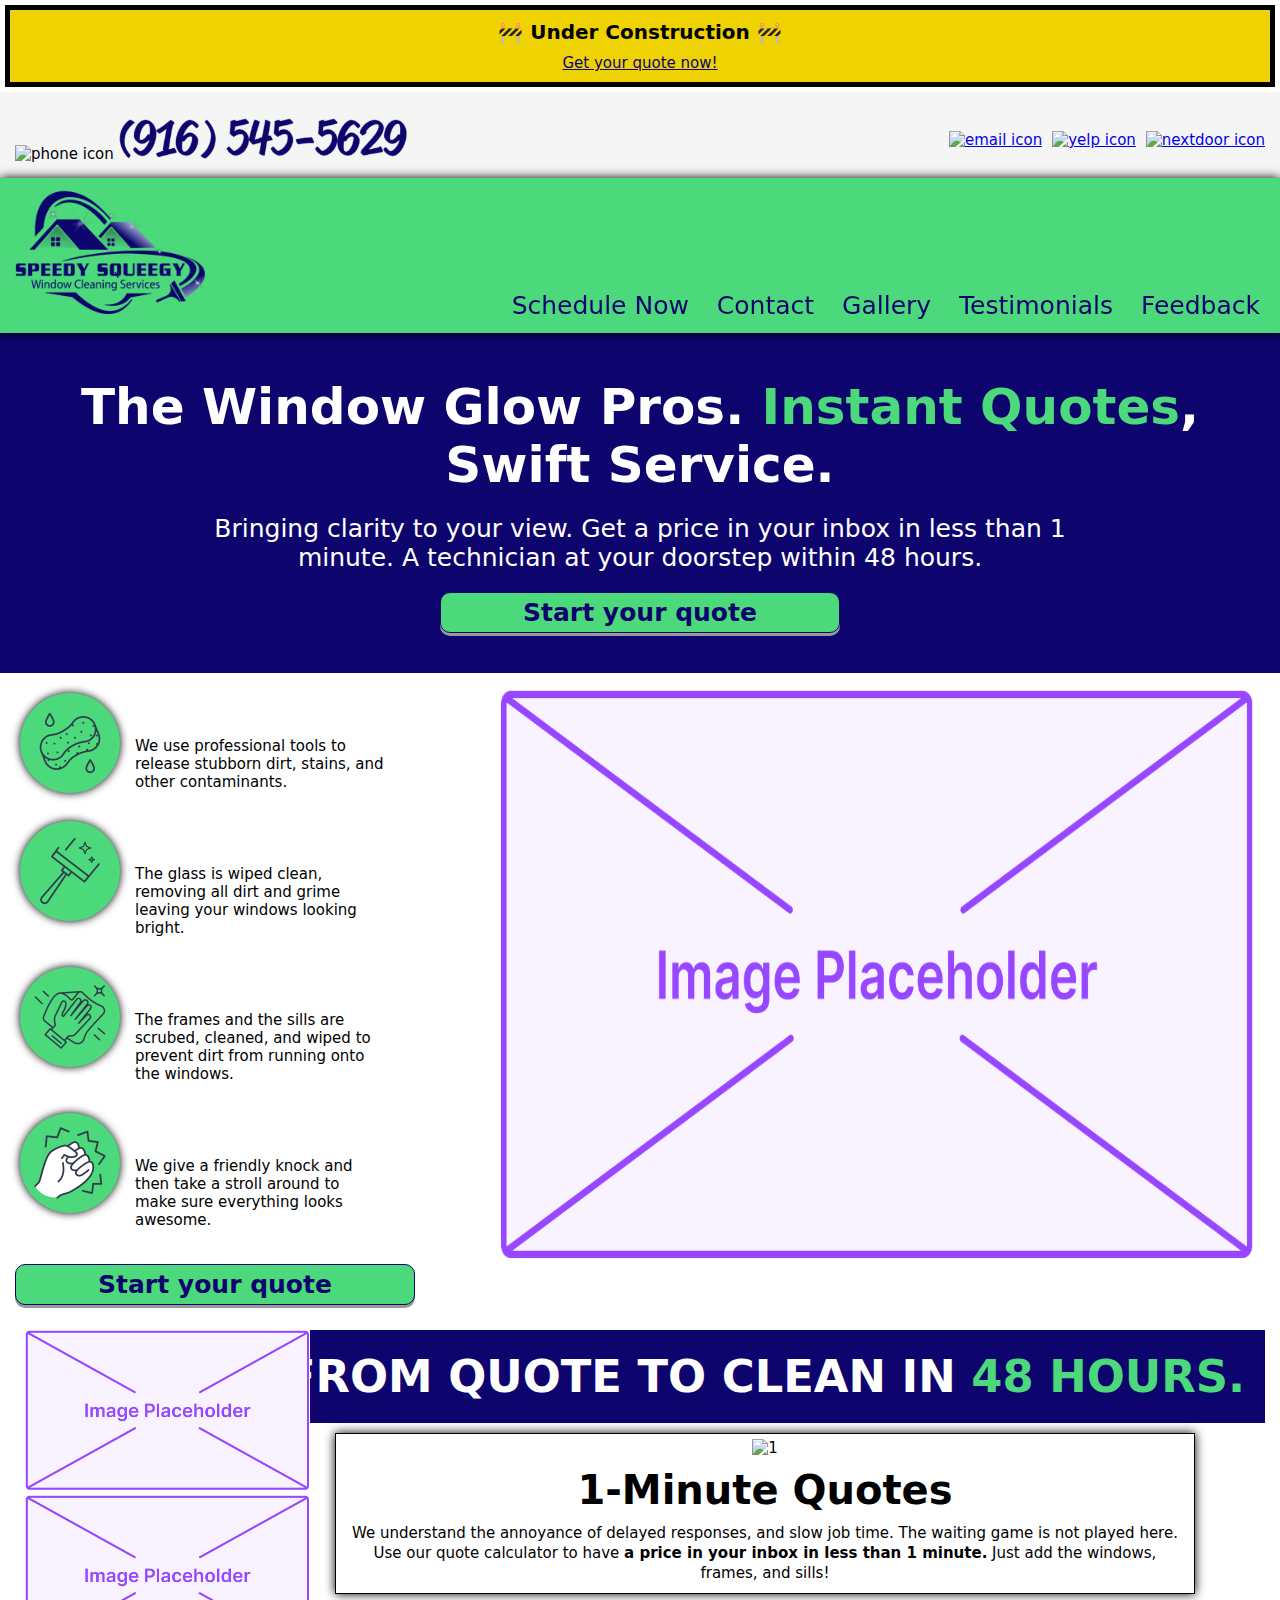
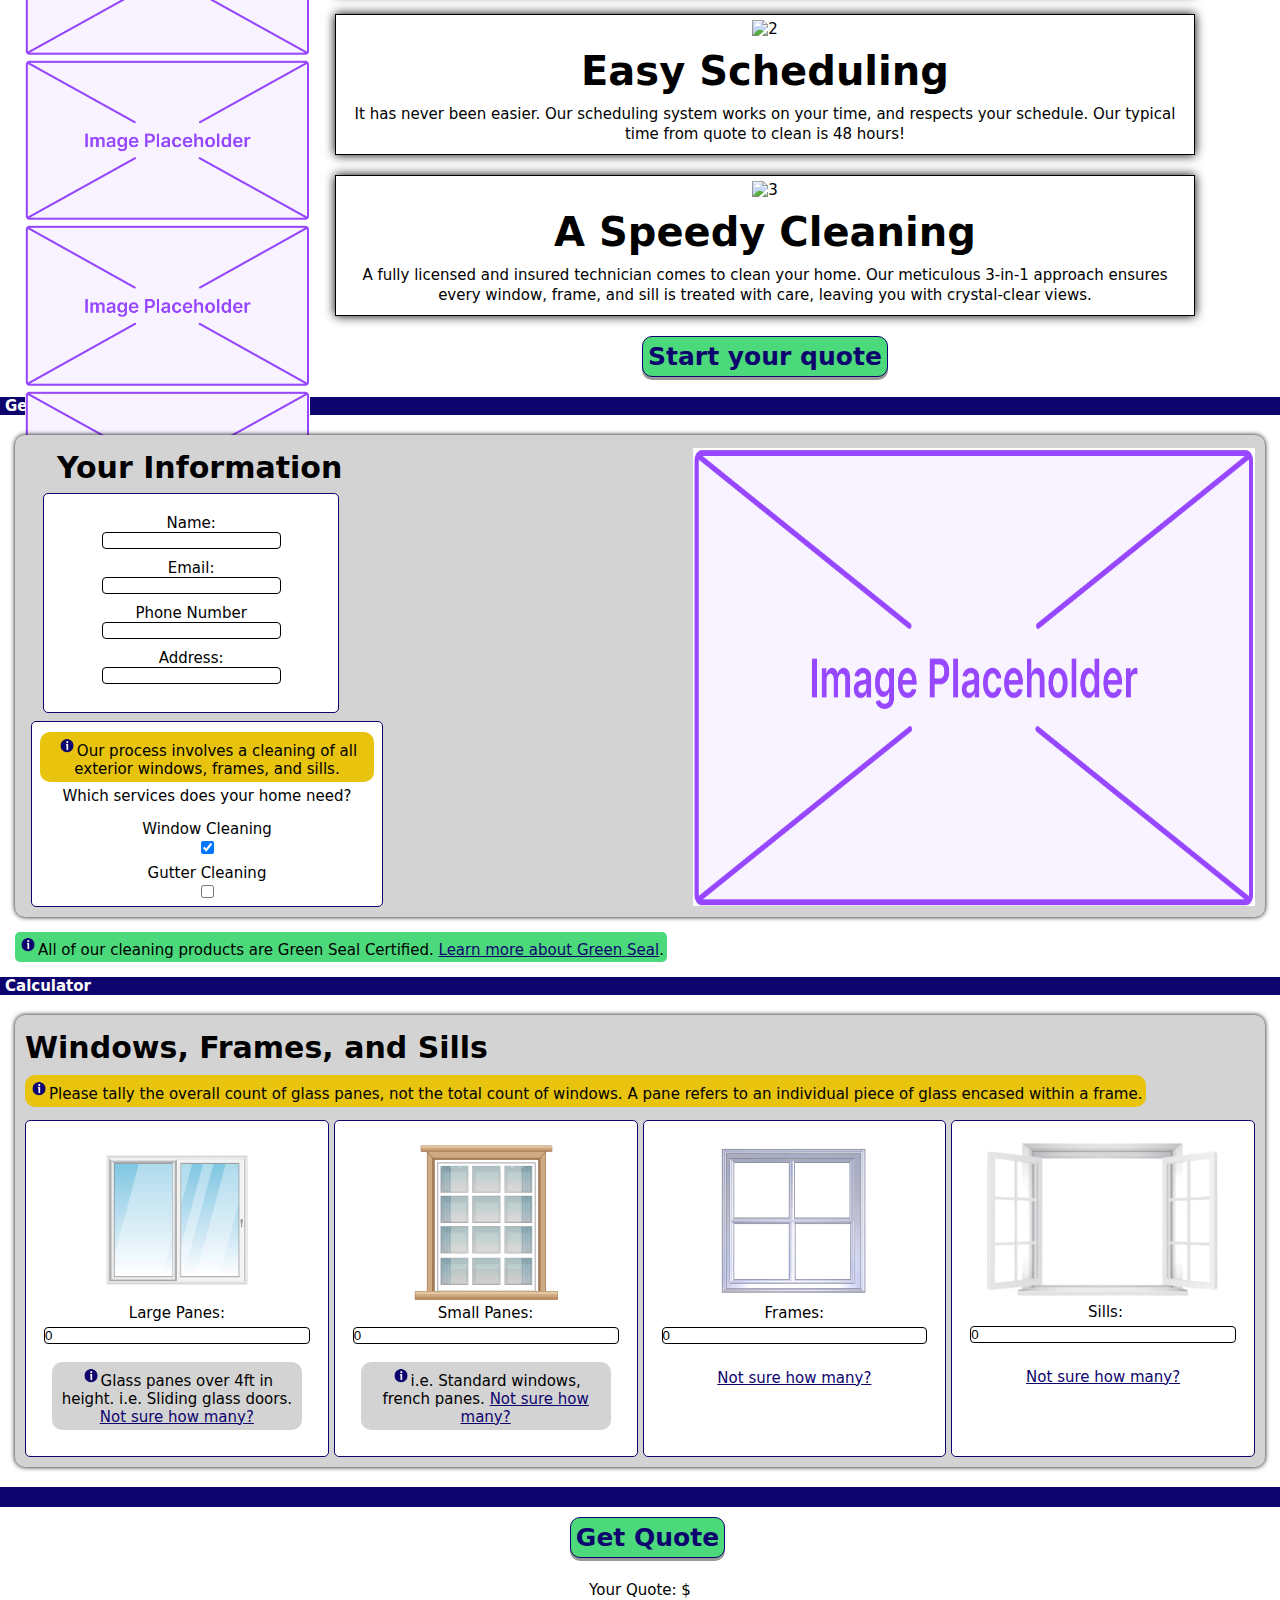
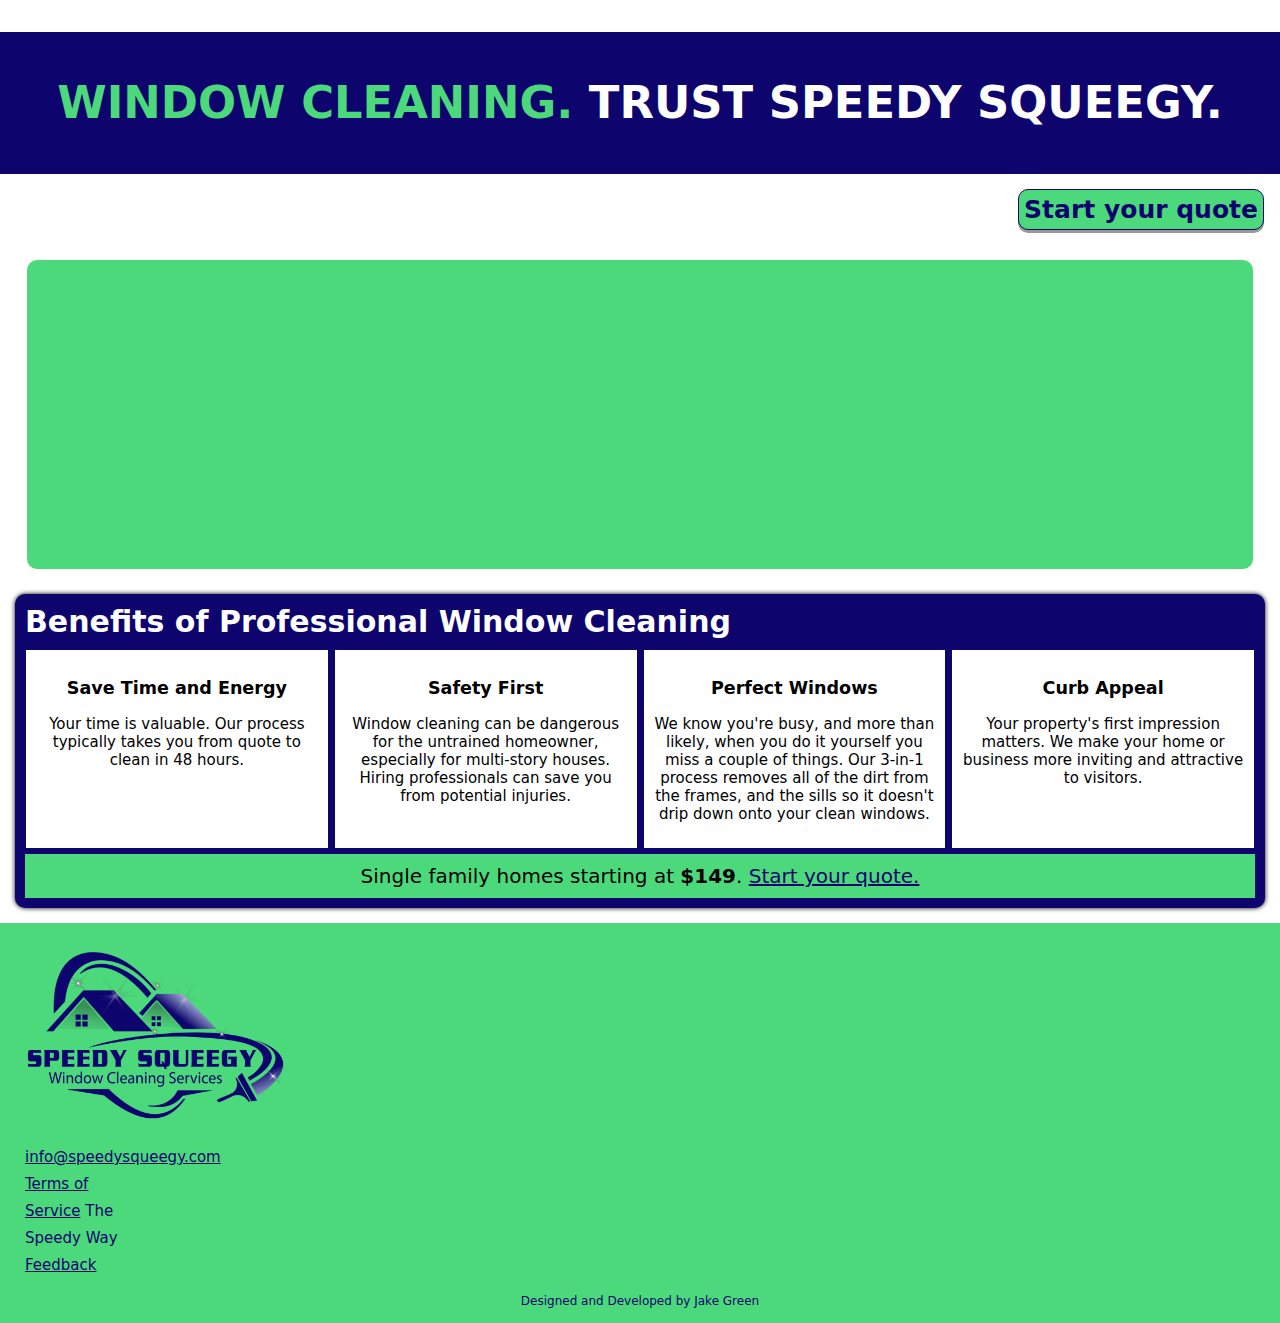
==== commit 15e3ad2e: "Minor improvements" ====
--- a/index.html
+++ b/index.html
@@ -55,27 +55,27 @@
 <body>
     <div class="construction-banner">
         <div class="construction-text">🚧 Under Construction 🚧</div>
-        <div class="quote-text"><a href="#portion1" class="hl">Get your quote now!</a></div>
+        <div class="quote-text"><a href="#quote-target" class="hl">Get your quote now!</a></div>
     </div> 
     <div class="contact-banner">
         <div class="icon" id="phone-container"> 
-          <img alt="phone icon" id="phone-icon" src="../assets/misc/phone.svg"><img alt="phone number icon" id="banner-number" src="../assets/logos/phone.png">
+          <img alt="phone icon" id="phone-icon" src="../assets/misc/phone.svg"><img alt="phone number" id="banner-number" src="../assets/logos/phone.png">
         </div>
         <div class="icons-container">
           <div class="icon"> 
-            <a href="mailto:info@speedysqueegy.com"><img alt="email icon" src="../assets/misc/email.svg"></a>
+            <a href="mailto:info@speedysqueegy.com" target="blank"><img alt="email icon" src="../assets/misc/email.svg"></a>
           </div>
           <div class="icon"> 
-            <a href="https://www.yelp.com/biz/speedy-squeegy-folsom"><img alt="yelp icon" src="../assets/misc/yelp.svg"></a>
+            <a href="https://www.yelp.com/biz/speedy-squeegy-folsom" target="blank"><img alt="yelp icon" src="../assets/misc/yelp.svg"></a>
           </div>
           <div class="icon"> 
-            <a href="https://nextdoor.com/pages/speedy-squeegy-folsom-ca/"><img alt="nextdoor icon" src="../assets/misc/nextdoor.svg"></a>
+            <a href="https://nextdoor.com/pages/speedy-squeegy-folsom-ca/" target="blank"><img alt="nextdoor icon" src="../assets/misc/nextdoor.svg"></a>
           </div>
         </div>
     </div>
     <header id="header">
         <div>
-            <a href="#phone-container"><img class="logo" id="header-logo" src="../assets/logos/logo.png" alt="Window Cleaning Logo"></a>
+            <a href="#phone-container"><img class="logo" id="header-logo" src="../assets/logos/logo.png" alt="logo"></a>
         </div>  
         <nav>
             <ul id="header-links">
@@ -101,34 +101,63 @@
     </header>    
     <section> 
         <div class="motto-container"> 
-            <div class="motto-header">The <b>fastest</b> cleaning company in Sacramento.</div>   
-            <div class="motto-subtext">This estimator gives you access to the same pricing model we use in person. Have a quote <span class="ul">in your inbox in less than 1 minute.</span> Just add the windows, frames, and sills! 
-                <p>If you prefer to meet face-to-face with a technician for your quote, <a href="#footer-number" class="hl-white"> give us a call</a>. We're here to assist you.</p>
+            <div class="motto-header">The Window Glow Pros. <span class= "green-text">Instant Quotes</span>, Swift Service.</div>   
+            <div class="motto-subtext">Bringing clarity to your view. Get a price in your inbox in less than 1 minute. A technician at your doorstep within 48 hours.</div>
+            <div class="get-quote-container">
+                <button onclick="scrollToPortion1('quote-target')">Start your quote</button>
             </div>
         </div>
         <div class="package-container">
             <div class="package-flex-container">
                 <div class="package-flex-item">
-                    <img alt="sponge" src="../assets/form-images/our-process/step-1.png">
+                    <img alt="sponge" src="../assets/form-images/our-process/step-1.png" loading="lazy">
                     <p>We use professional tools to release stubborn dirt, stains, and other contaminants.</p>
                 </div>
                 <div class="package-flex-item">
-                    <img id="img2" alt="squeegy" src="../assets/form-images/our-process/step-2.png">
+                    <img id="squeegee" alt="squeegy" src="../assets/form-images/our-process/step-2.png" loading="lazy">
                     <p>The glass is wiped clean, removing all dirt and grime leaving your windows looking bright.</p>
                 </div>
                 <div class="package-flex-item">
-                    <img alt="hand towel" src="../assets/form-images/our-process/step-3.png">
+                    <img alt="hand towel" src="../assets/form-images/our-process/step-3.png" loading="lazy">
                     <p>The frames and the sills are scrubed, cleaned, and wiped to prevent dirt from running onto the windows.</p>
                 </div>
                 <div class="package-flex-item">
-                    <img alt="fist knocking on door" src="../assets/form-images/our-process/step-4.png">
+                    <img alt="fist knocking on door" src="../assets/form-images/our-process/step-4.png" loading="lazy">
                     <p>We give a friendly knock and then take a stroll around to make sure everything looks awesome.</p>
                 </div>
                 <img alt="placeholder" id="process-ad" src="../assets/misc/placeholder.png">
             </div>
         </div> 
         <div class="get-quote-container">
-            <button onclick="scrollToPortion1('portion1')">Start your quote</button>
+            <button onclick="scrollToPortion1('quote-target')">Start your quote</button>
+        </div>
+        <div class="why-us-ad-container">
+            <img alt="placeholder" class="why-us-ad" src="../assets/misc/placeholder.png">
+            <img alt="placeholder" class="why-us-ad" src="../assets/misc/placeholder.png">
+            <img alt="placeholder" class="why-us-ad" src="../assets/misc/placeholder.png">
+            <img alt="placeholder" class="why-us-ad" src="../assets/misc/placeholder.png">
+            <img alt="placeholder" class="why-us-ad" src="../assets/misc/placeholder.png">
+        </div>
+        <div class="why-us-container">
+            <h1>FROM QUOTE TO CLEAN IN <span class="green-text">48 HOURS.</span></h1>
+            <div class="why-us-flex-item">
+                <img  alt="1" src="../assets/misc/1.svg" loading="lazy">
+                <h2>1-Minute Quotes</h2>
+                <p>We understand the annoyance of delayed responses, and slow job time. The waiting game is not played here. Use our quote calculator to have <b>a price in your inbox in less than 1 minute.</b> Just add the windows, frames, and sills!</p>
+            </div>
+            <div class="why-us-flex-item">
+                <img alt="2" src="../assets/misc/2.svg" loading="lazy">
+                <h2>Easy Scheduling</h2>
+                <p>It has never been easier. Our scheduling system works on your time, and respects your schedule. Our typical time from quote to clean is 48 hours!</p>
+            </div>
+            <div class="why-us-flex-item">
+                <img alt="3" src="../assets/misc/3.svg" loading="lazy">
+                <h2 id="quote-target">A Speedy Cleaning</h2>
+                <p>A fully licensed and insured technician comes to clean your home. Our meticulous 3-in-1 approach ensures every window, frame, and sill is treated with care, leaving you with crystal-clear views. </p>
+            </div>
+            <div>
+                <button onclick="scrollToPortion1('quote-target')">Start your quote</button>
+            </div>
         </div>
         <div class="estimator-elems">
         <p id="portion1" class="break">General</p>
@@ -170,7 +199,7 @@
                                     </div>                   
                                 </div>
                             </div>
-                        <img id="service-ad" src="../assets/misc/placeholder.png" alt="Window cleaning coupon" loading="lazy">
+                        <img id="service-ad" src="../assets/misc/placeholder.png" alt="placeholder" loading="lazy">
                     </div>
                     <div class="tooltip-container"> 
                         <p class="tooltip-green"><img class="tooltip" src="../assets/misc/tooltip-icon.png" alt="tooltip icon" loading="lazy">All of our cleaning products are Green Seal Certified. <a class="hl" href="https://greenseal.org/about/faq/" target="blank" alt="Our Green Seal certification">Learn more about Green Seal</a>.</p>
@@ -191,7 +220,7 @@
                                         <label for="large_pane">Large Panes:</label>
                                         <input type="number" id="large_pane" class="quantity-field" step="1" value="0" oninput="validateInput(this)">
                                         <div class="assistance">
-                                            <img class="tooltip" src="../assets/misc/tooltip-icon.png" alt="quote tool tip" loading="lazy">Glass panes over 4ft in height. i.e. Sliding glass doors.
+                                            <img class="tooltip" src="../assets/misc/tooltip-icon.png" alt="tooltip icon" loading="lazy">Glass panes over 4ft in height. i.e. Sliding glass doors.
                                             <span class="hl unsure-amount open-lightbox">Not sure how many?</span>
                                             <div class="lightbox frames-lightbox">
                                                 <div class="lightbox-content">
@@ -297,7 +326,7 @@
             <div class="mobile-banner-content" id="text2">TRUST SPEEDY SQUEEGY.</div>
         </div>
     </div>
-    <button id="start-quote" onclick="scrollToPortion1('portion1')">Start your quote</button>
+    <button id="start-quote" onclick="scrollToPortion1('quote-target')">Start your quote</button>
 <!--Google MyMaps Embed Start-->
     <div id="my-maps-container">
         <iframe id="my-maps" src="https://www.google.com/maps/d/u/3/embed?mid=129ruAYJwC8FKovACWTrReUPi5EdtggM&ehbc=2E312F" width="100%" height="300" title="Speedy Squeegy Service Area"></iframe>
@@ -325,7 +354,7 @@
                 </div>
                 <div id="cta">
                     <span>Single family homes starting at <b>$149</b>.</span>
-                    <a href="#phone-container" class="hl">Call now</a>
+                    <a href="#quote-target" class="hl">Start your quote.</a>
                 </div>
             </div>
         </div> 
@@ -333,7 +362,7 @@
 </body>
 <footer>
     <div id="footer-container">
-        <img src="../assets/logos/logo.png" alt="text company logo" id="footer-logo" loading="lazy">
+        <img src="../assets/logos/logo.png" alt="logo" id="footer-logo" loading="lazy">
         <div id="footer-links-container">
             <div class="footer-links">
                 <a href="mailto:info@speedysqueegy.com" class="hl">info@speedysqueegy.com</a>
@@ -345,7 +374,7 @@
         <div id="copy-container">
             <span>Designed and Developed by Jake Green</span>
         </div>
-        <img src="../assets/logos/phone.png" alt="company phone number" id="footer-number" loading="lazy">
+        <img src="../assets/logos/phone.png" alt="phone number" id="footer-number" loading="lazy">
     </div>
 </footer>
 </html>--- a/styles/styles.css
+++ b/styles/styles.css
@@ -22,28 +22,24 @@
     padding: 0;
 }
 
+button {
+    font-family: system-ui, -apple-system, BlinkMacSystemFont, 'Segoe UI', Roboto, Oxygen, Ubuntu, Cantarell, 'Open Sans', 'Helvetica Neue', sans-serif;
+}
+
 ::-webkit-scrollbar {
     width: 1em;
 }
 
 ::-webkit-scrollbar-track {
     background: lightgrey;
-    border-radius: 10px;
+    border-radius: 2px;
     margin-block: .8em;
 }
 
 ::-webkit-scrollbar-thumb {
     background: darkgrey;
-    border-radius: 6px;
- }
-
- header, footer {
-    margin-inline: 0px;
- }
-
- .ul {
-    text-decoration: underline;
- }
+    border-radius: 2px;
+}
 
 /*Global highlight color*/
 ::selection {
@@ -74,7 +70,6 @@
     display: flex;
     align-items: center;
     box-shadow: 0 0 10px 0 black;
-    margin-bottom: 20px;
     z-index: 1;
 }
 
@@ -83,8 +78,8 @@
 }
 
 nav {
-    padding-block: 40px;
     margin-left: auto;
+    margin-top: 100px;
 }
 
 nav a {
@@ -116,22 +111,40 @@
 }
 
 .motto-container {
-    background-color: #0E046E; 
+    background: #0E046E;
     margin: 0 auto; 
     text-align: center; 
-    margin-bottom: 10px;
-    padding: 20px;
-    max-width: 90%;
+    padding: 40px;
 }
 
 .motto-header {
-    font-size: 45px;
     color: white;
+    margin: 5px;
+    font-size: 50px;
+    font-weight: 800;
 }
 
 .motto-subtext {
-    color: white; 
-    margin-top: 20px;
+    color: white;
+    font-size: 25px;
+    max-width: 900px;
+    margin: 0 auto;
+    margin-block: 20px;
+}
+
+.motto-container .get-quote-container button {
+    border: none;
+    border-radius: 10px;
+    box-shadow: 0 3px #999;
+    background-color:#4BD97B;
+    border: 1px solid #0E046E;
+    width: clamp(220px, 34vw, 400px);
+    margin: 0 auto;
+    font-weight: 600;
+    padding: 5px;
+    font-size: 25px;
+    color: #0E046E;
+    cursor: pointer;
 }
 
 .get-quote-container {
@@ -156,7 +169,7 @@
     margin-left: 15px;
     font-weight: 600;
     padding: 5px;
-    font-size: 20px;
+    font-size: 25px;
     color: #0E046E;
     cursor: pointer;
 }
@@ -170,7 +183,7 @@
 .get-quote {
     border: none;
     border-radius: 10px;
-    box-shadow: 0 3px #999;
+    box-shadow: 0 3px #666;
     background-color:#4BD97B;
     border: 1px solid #0E046E;
     font-weight: 600;
@@ -188,10 +201,87 @@
     transform: translateY(4px)
 }
 
+.why-us-ad-container {
+    position: absolute;
+    display: inline-flex; 
+    align-items: center; 
+    justify-content: center;
+    flex-direction: column;
+    max-width: max-content;
+    margin: 20px;
+    gap: 5px;
+    padding: 5px;
+}
+
+.why-us-ad {
+    width: clamp(200px, 30vw, 285px);
+}
+
+.why-us-container {
+    margin-top: 20px;
+    padding: 5px;
+    margin-inline: 10px;
+    display: flex;
+    justify-content: center;
+    align-items: center;
+    flex-direction: column;
+    margin-left: auto;
+    max-width: max-content;
+}
+
+.why-us-container h1 {
+    margin: auto;
+    font-size: clamp(35px, 3.5vw, 45px);
+    font-weight: 800;
+    color: white;
+    background: #0E046E;
+    padding: 20px;
+    text-align: center;
+}
+
+.why-us-flex-item {
+    border: 1px solid black;
+    margin-inline: 5px;
+    margin-block: 10px;
+    max-width: 858px;
+    text-align: center;
+    background: white;
+    box-shadow: 0 0 10px 0 black;
+}
+
+.why-us-container button {
+    margin-top: 10px;
+    font-size: 25px;
+    font-weight: 600;
+    border-radius: 10px;
+    box-shadow: 0 3px #999;
+    background-color:#4BD97B;
+    border: 1px solid #0E046E;
+    padding: 5px;
+    cursor: pointer;
+    color: #0E046E;
+}
+
+.why-us-flex-item img {
+    width: clamp(70px,6vw,110px);
+    margin: 5px;
+}
+
+.why-us-flex-item h2 {
+    margin: 5px;
+    font-size: clamp(10px,5vw, 40px);
+}
+
+.why-us-flex-item p {
+    margin: 5px;
+    padding: 5px;
+    line-height: 20px;
+}
+
 #open-button {
     width: max-content;
 }
- 
+/**/
 #header-logo {
     margin: 10px;
     width: clamp(150px, 18vw, 200px);
@@ -266,7 +356,7 @@
 
 input {
     border-radius: 4px;
-    border: 2px solid black;
+    border: 1px solid black;
 }
 
 input:hover {
@@ -313,14 +403,13 @@
 }
 
 #generals {
-    background-color: lightgray;
-    border-radius: 10px;
-    padding-top: 5px; 
-    padding-inline: 5px; 
-    padding-bottom: 0px; 
+    background-color: lightgrey;
+    border-radius: 10px;
+    padding: 5px; 
     margin-inline: 15px; 
     margin-top: 20px;
     position: relative;
+    box-shadow: 0 0 5px 0 black;
 }
 
 #your-info {
@@ -397,6 +486,20 @@
         font-size:  clamp(20px, 2vw, 25px);
     }
 }
+
+@media only screen and (min-width: 656px) {
+    .icons-container > div.icon:last-child img:hover,
+    .icons-container > div.icon:nth-last-child(2) img:hover {
+    width: 105%;
+    }
+}
+
+@media only screen and (max-width: 1225px) {
+    .why-us-ad-container {
+        display: none;
+    }
+}
+
 
 .warning {
     background-color: rgb(232, 196, 14); 
@@ -487,6 +590,7 @@
     margin: auto;
     margin-top: 20px;
     margin-inline: 15px;
+    box-shadow: 0 0 5px 0 black;
 }
 
 .sub-form {
@@ -735,7 +839,7 @@
     margin-right: 16px;
     margin-top: -5px;
     margin-bottom: 30px;
-    font-size: 20px;
+    font-size: 25px;
     font-weight: 600;
     border: none;
     border-radius: 10px;
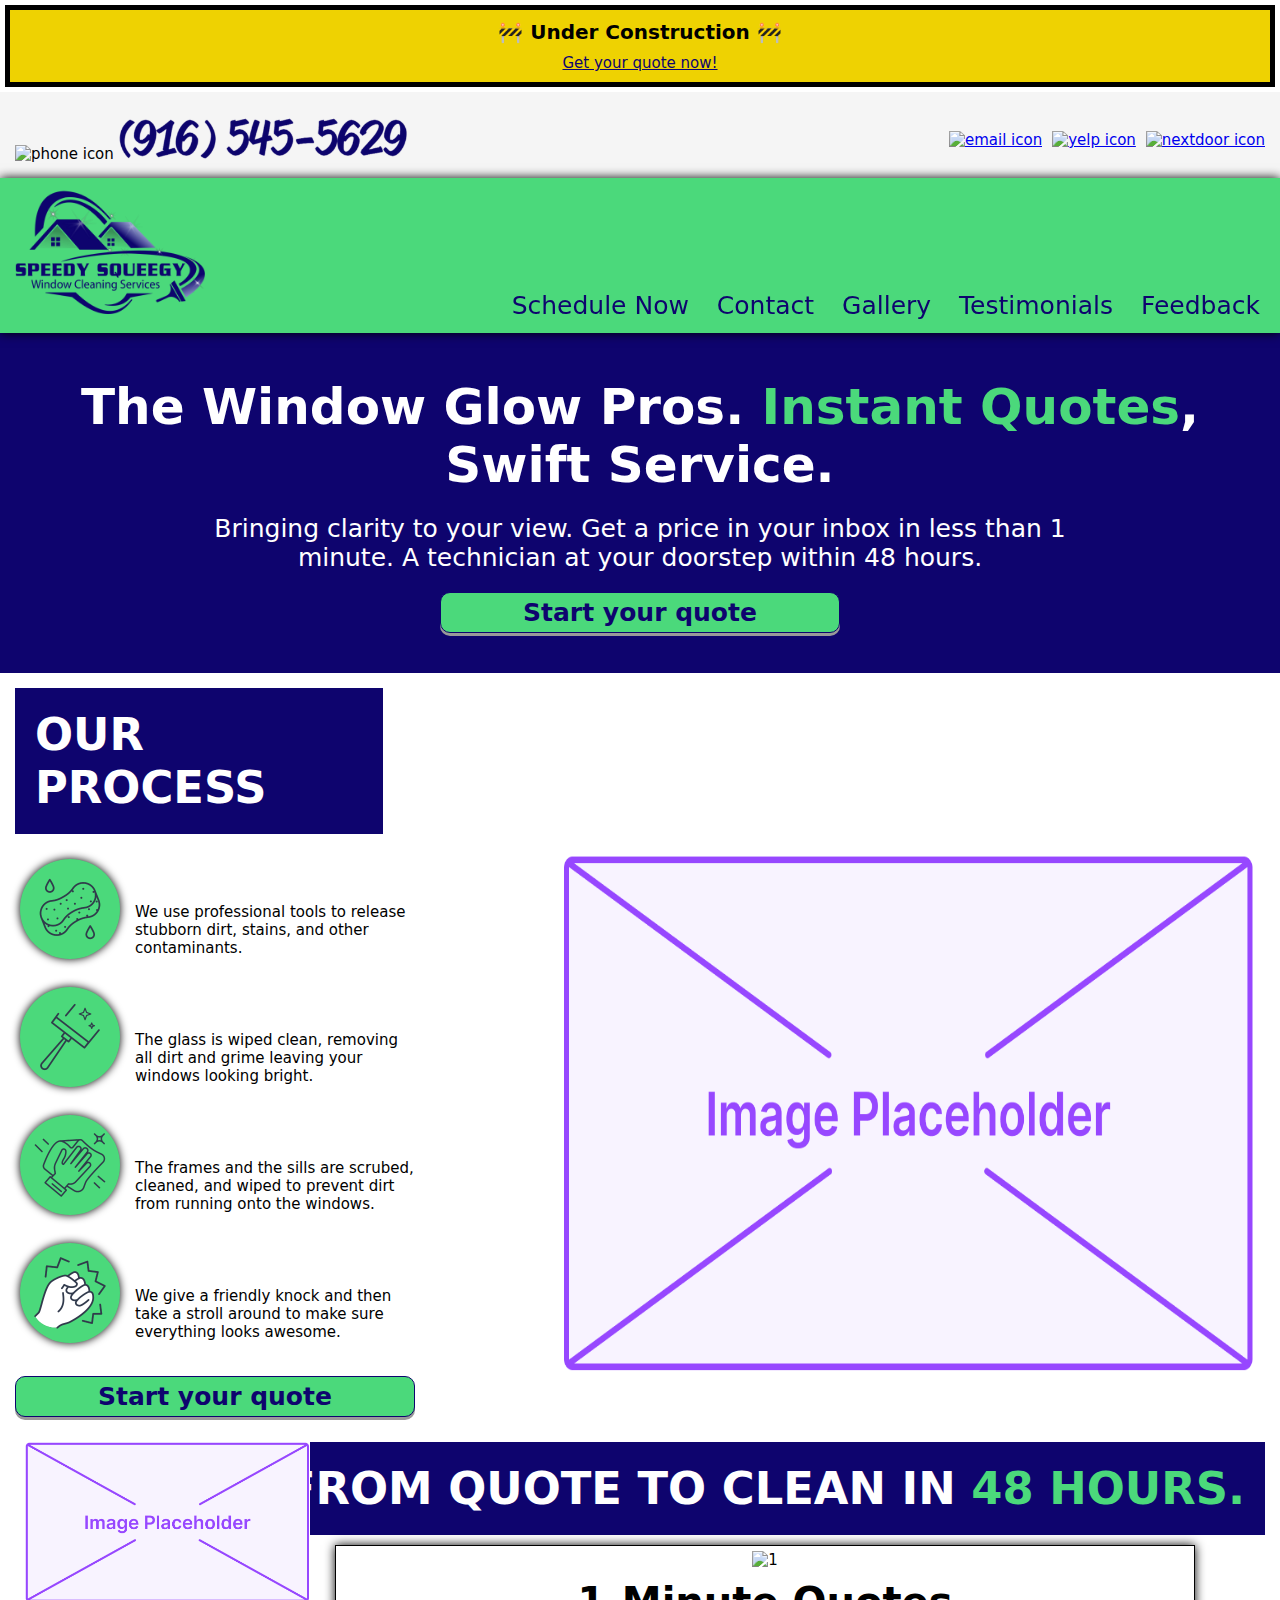
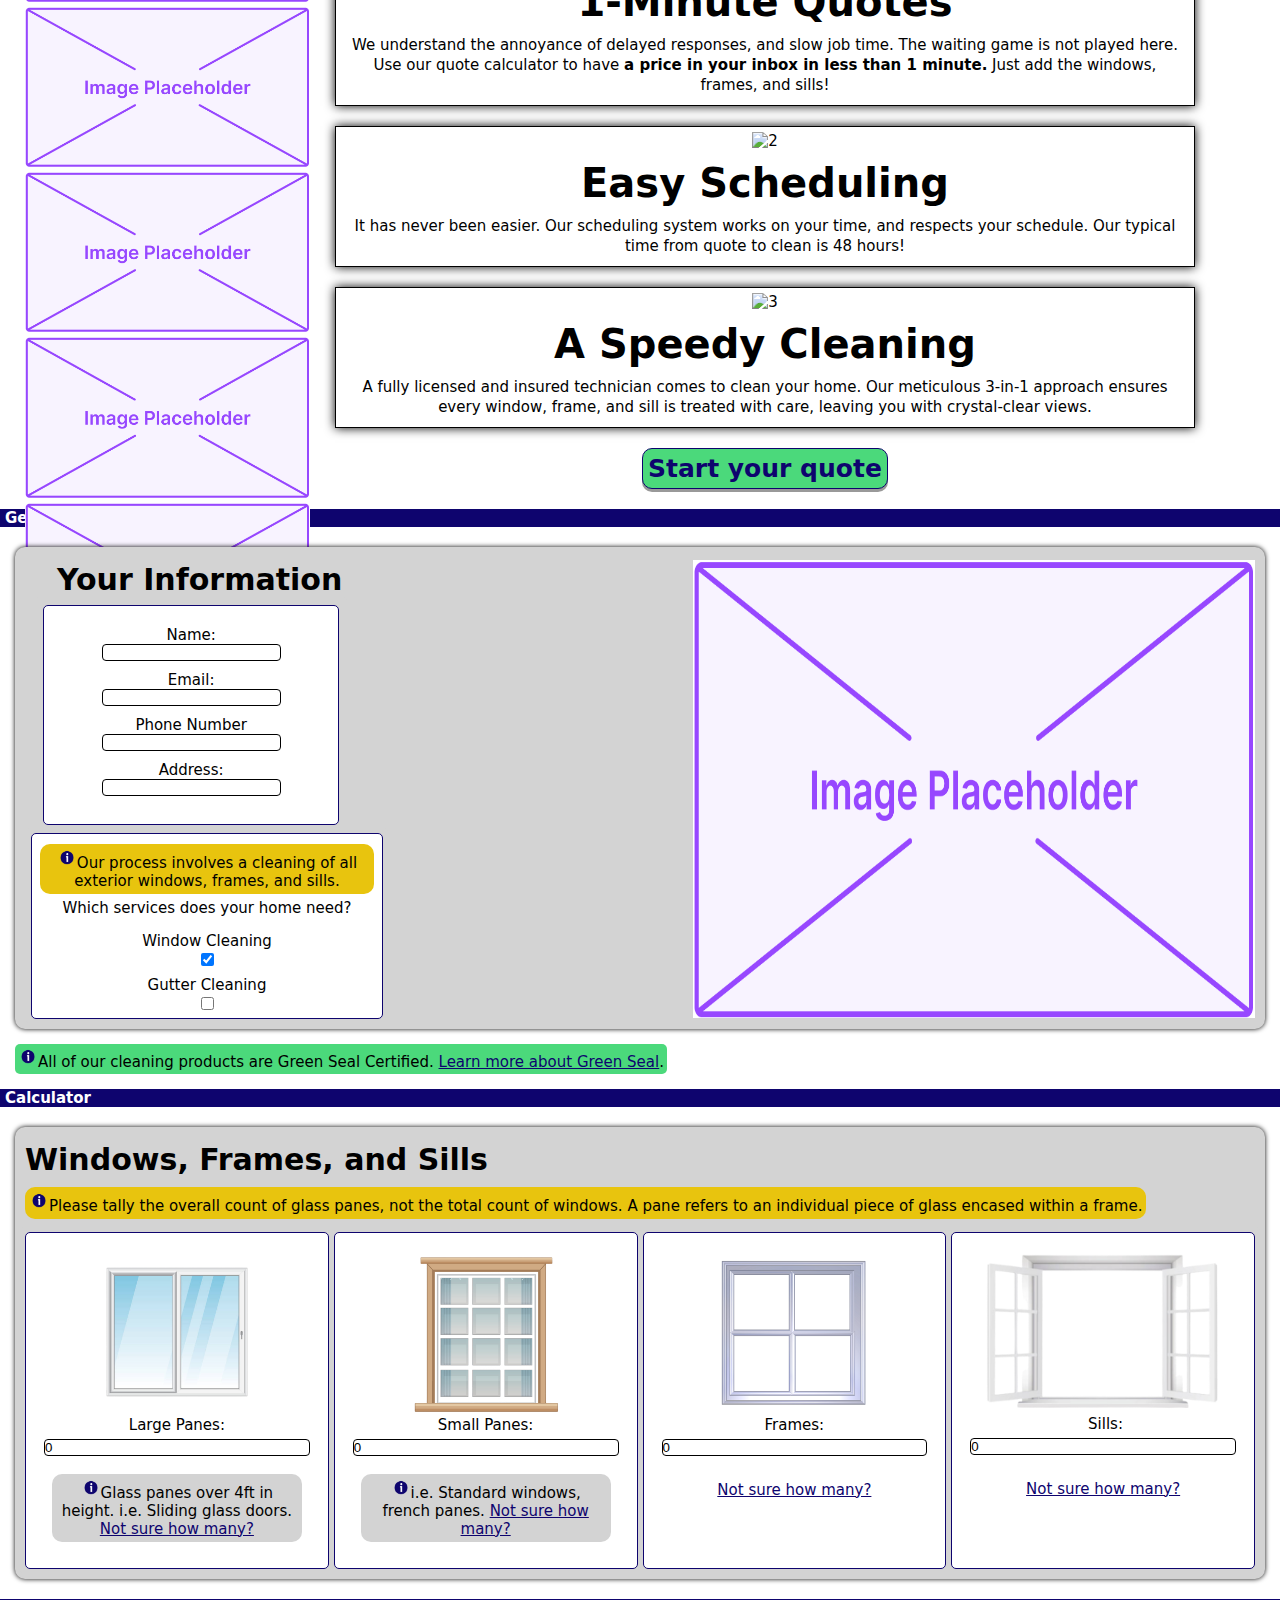
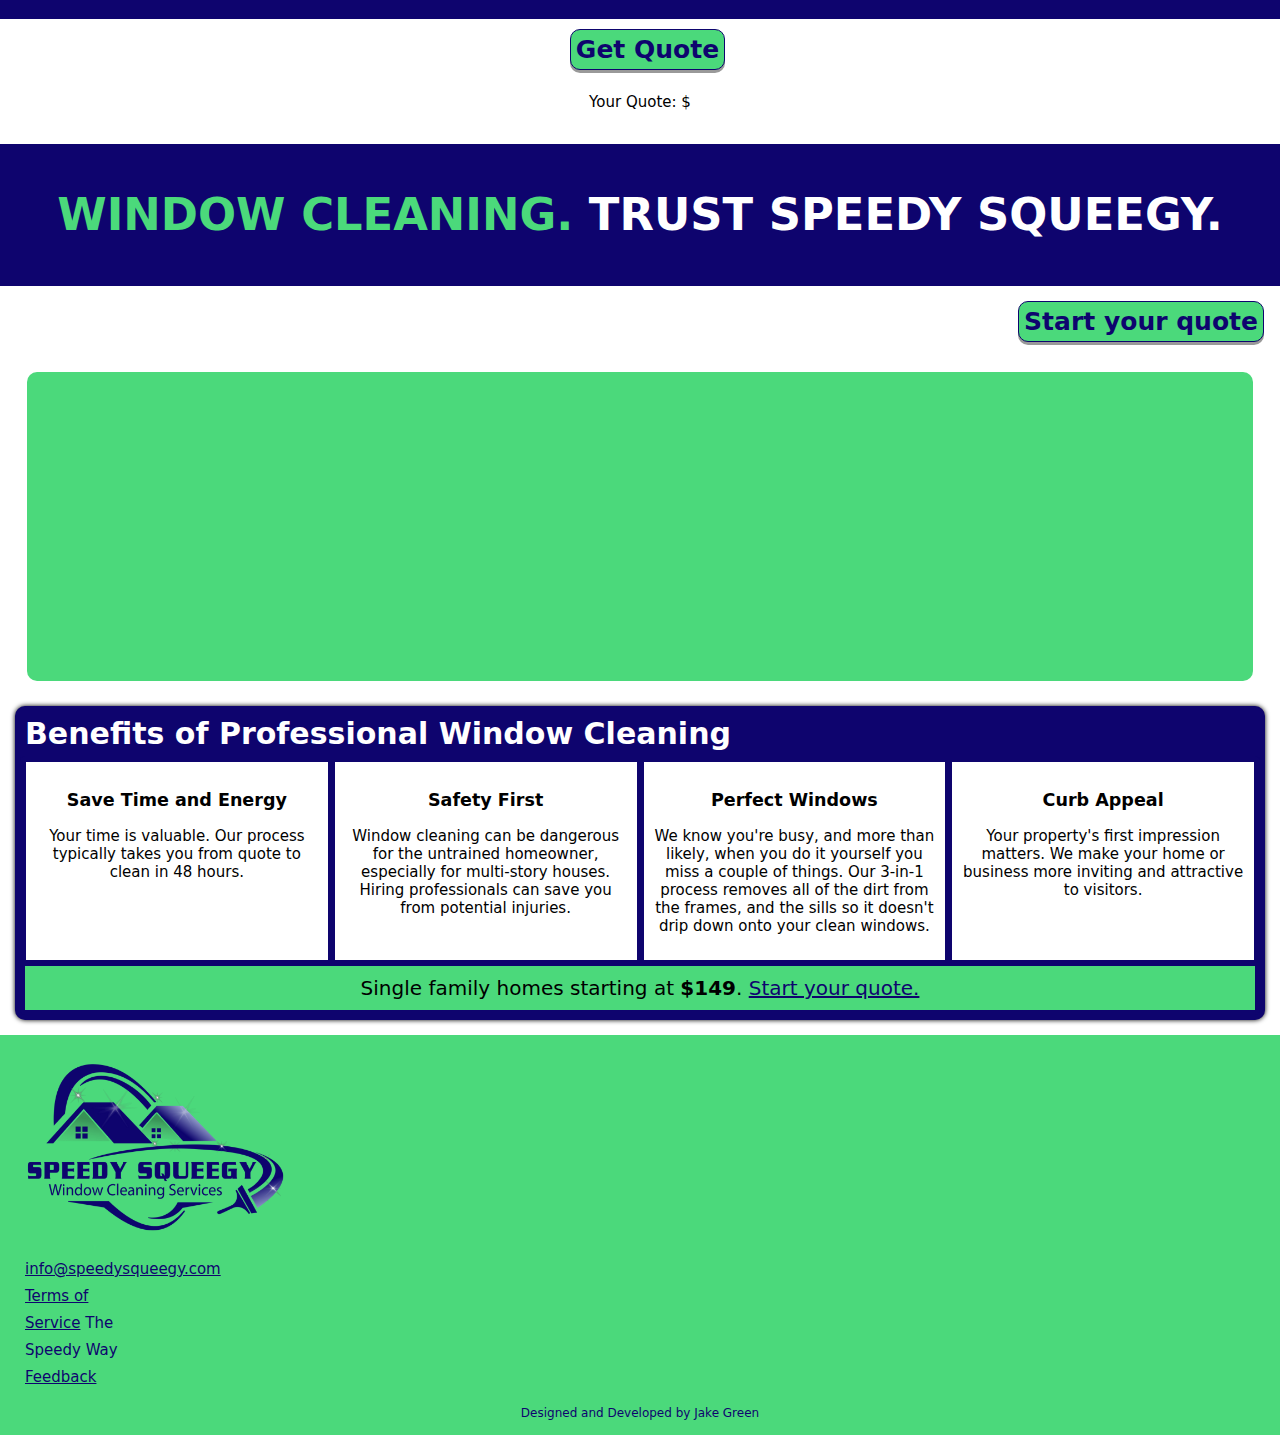
==== commit 2366286c: "Minor improvements" ====
--- a/index.html
+++ b/index.html
@@ -108,6 +108,7 @@
             </div>
         </div>
         <div class="package-container">
+            <h1>OUR PROCESS</h1>
             <div class="package-flex-container">
                 <div class="package-flex-item">
                     <img alt="sponge" src="../assets/form-images/our-process/step-1.png" loading="lazy">
--- a/styles/styles.css
+++ b/styles/styles.css
@@ -904,10 +904,14 @@
     margin-bottom: 10px;
 }
 
-.package-container h2 {
-    margin-left: 5px;
-    font-size: 25px;
-    margin-bottom: 3px;
+.package-container h1 {
+    margin-right: auto;
+    font-size: clamp(35px, 3.5vw, 45px);
+    font-weight: 800;
+    color: white;
+    background: #0E046E;
+    padding: 20px;
+    width: clamp(200px,26%, 350px);
 }
 
 .package-flex-container {
@@ -941,13 +945,13 @@
 }
 
 .package-flex-item p {
-    max-width: 40%;
+    max-width: 45%;
     margin-left: 120px;
     margin-top: -60px;
 }
 
 #process-ad {
-    width: 60%;
+    width: 55%;
     border-radius: 0;
     position: absolute;
     margin-block: 5px; 
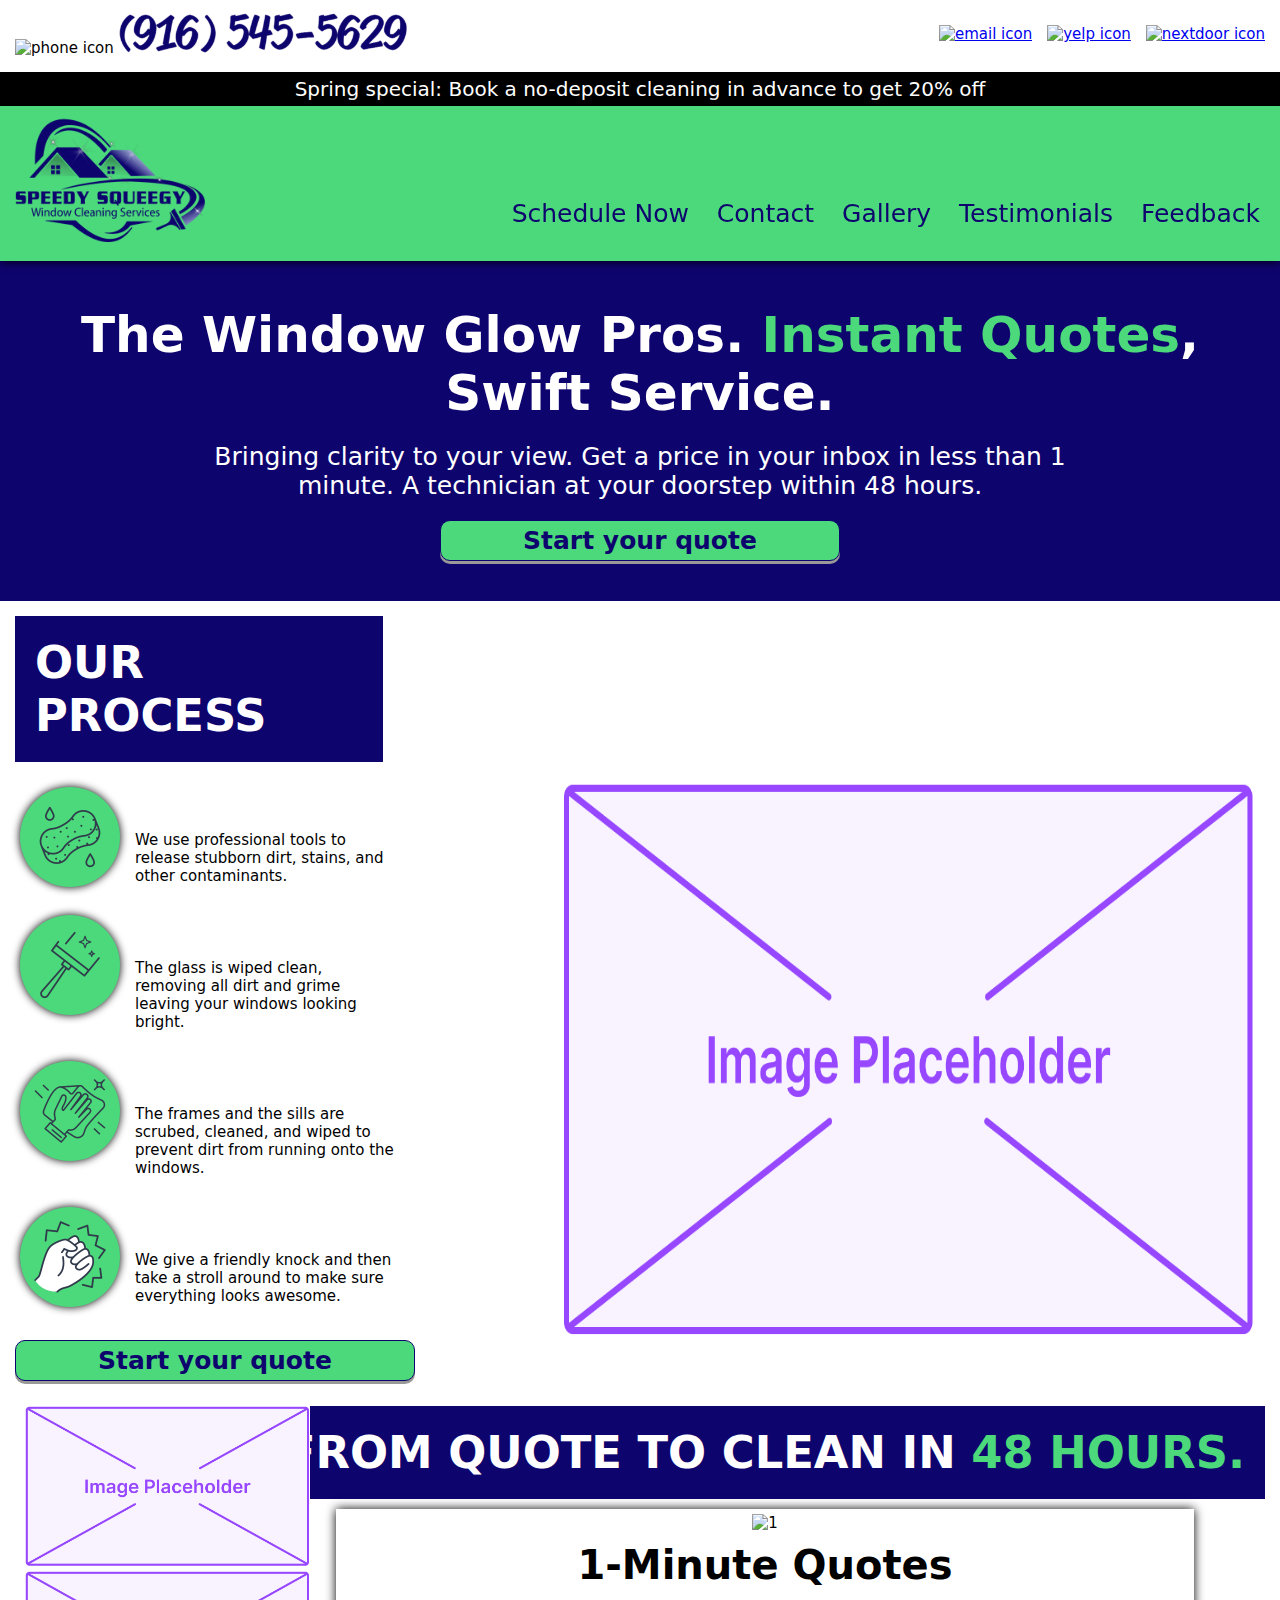
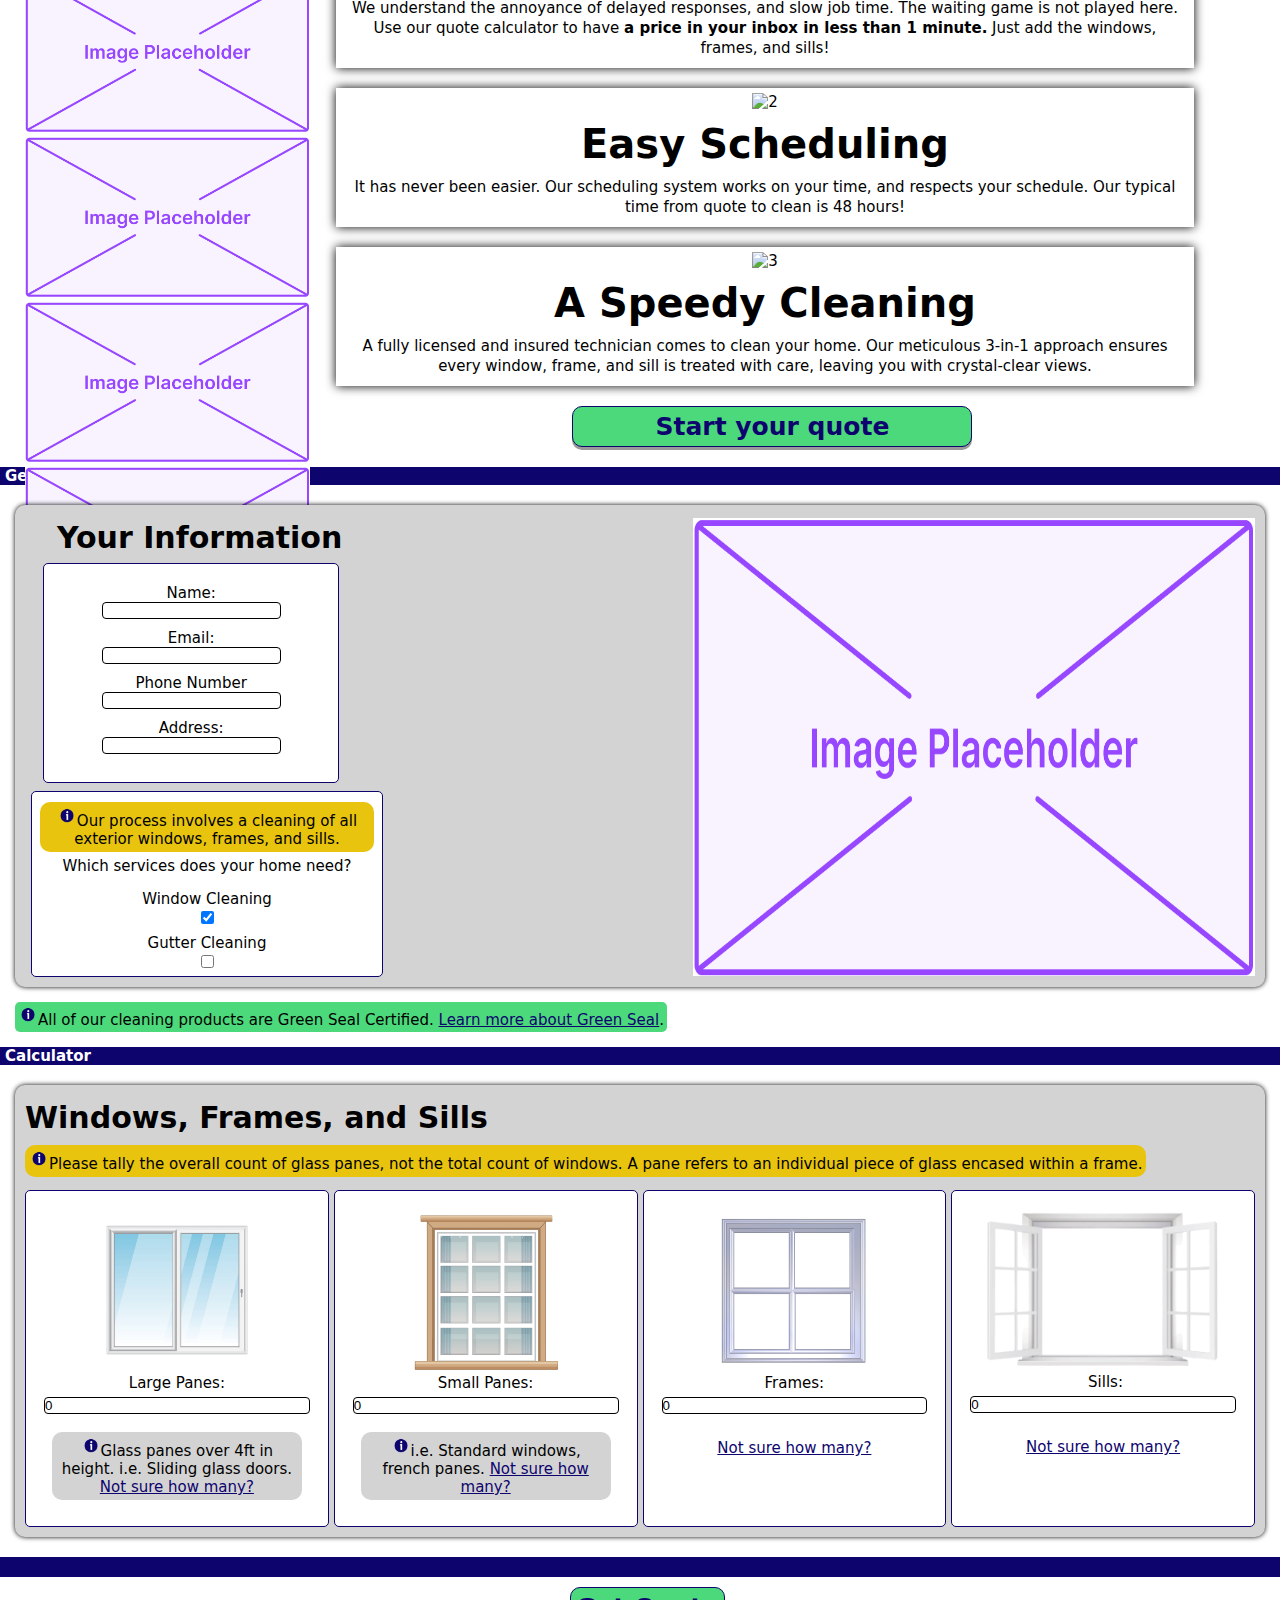
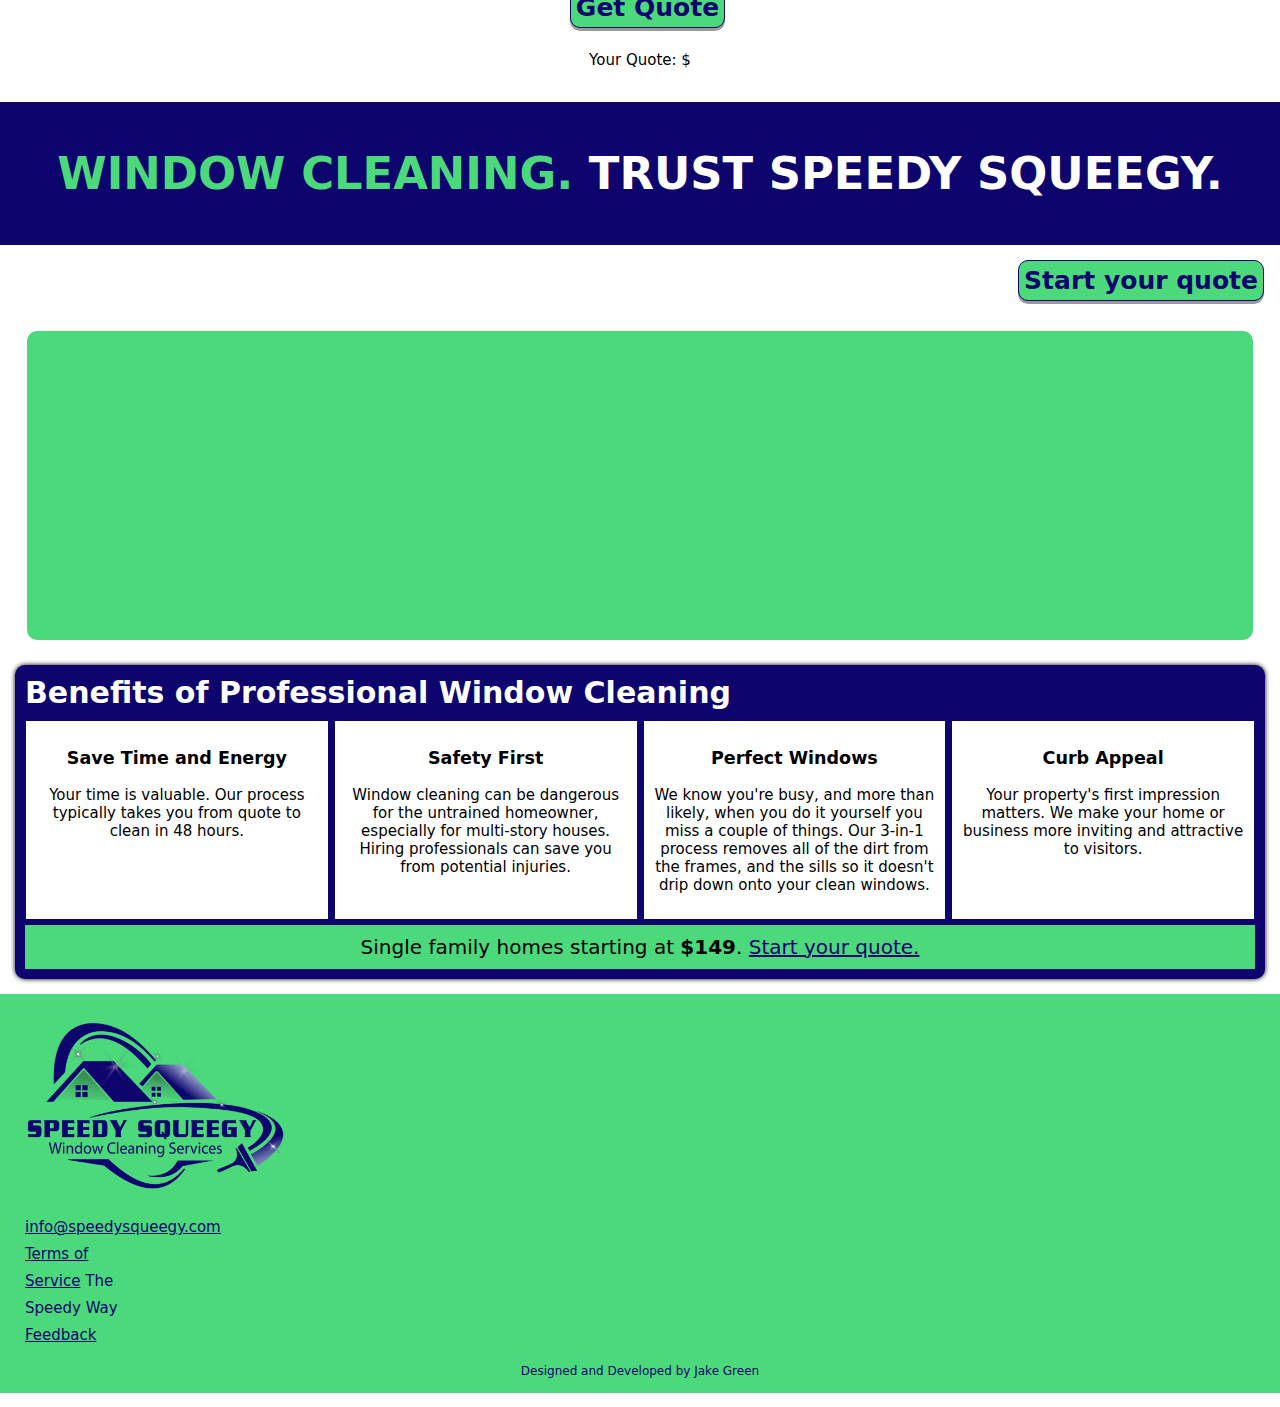
==== commit d6c10c4e: "Minor styling improvements" ====
--- a/index.html
+++ b/index.html
@@ -6,12 +6,14 @@
     <meta name="description" content="Use our quote calculator and get a quote in your inbox in less than 1 minute. Just add the windows, frames, and sills! Fastest window cleaning in Folsom, CA by Speedy. Get 20% off until March 15th if you book your window cleaning in advance!">
     <meta name="keywords" content="Folsom Window Cleaning, Folsom Gutter Cleaning, window washing, window cleaning, cleaning, gutter cleaning, gutter washing, Residential Window Cleaning, Commercial Window Washing, Gutter Maintenance, Exterior Cleaning Services, Professional Window Cleaners, Home Exterior Care, Gutter Repairs, Window Cleaning Company, Gutter Inspection, Folsom Cleaning Services">
     <meta name="author" content="Speed Squeegy Window Cleaning">
-    <title>Speedy Squeegy | Window Cleaning </title>
+    <title>Speedy Squeegy | Home</title>
     <link rel="canonical" href="https://www.speedysqueegy.com/html/index.html/" />
     <link href="../styles/styles.css" rel="stylesheet">
+    
     <!--Functional Javascript Start-->
     <script src="../js/index.js" type="text/javascript"></script>
     <!--Functional Javascript End-->
+    
     <!-- Calendly Widget Embed Start-->
     <link href="https://assets.calendly.com/assets/external/widget.css" rel="stylesheet">
     <script src="https://assets.calendly.com/assets/external/widget.js" type="text/javascript" async></script>
@@ -53,10 +55,12 @@
     <!-- Pixel Code End-->
 </head>
 <body>
+    <!--
     <div class="construction-banner">
         <div class="construction-text">🚧 Under Construction 🚧</div>
         <div class="quote-text"><a href="#quote-target" class="hl">Get your quote now!</a></div>
-    </div> 
+    </div>
+    -->
     <div class="contact-banner">
         <div class="icon" id="phone-container"> 
           <img alt="phone icon" id="phone-icon" src="../assets/misc/phone.svg"><img alt="phone number" id="banner-number" src="../assets/logos/phone.png">
@@ -72,6 +76,9 @@
             <a href="https://nextdoor.com/pages/speedy-squeegy-folsom-ca/" target="blank"><img alt="nextdoor icon" src="../assets/misc/nextdoor.svg"></a>
           </div>
         </div>
+    </div>
+    <div class="discount-banner"> 
+        <p>Spring special: Book a no-deposit cleaning in advance to get 20% off</p>
     </div>
     <header id="header">
         <div>
@@ -156,7 +163,7 @@
                 <h2 id="quote-target">A Speedy Cleaning</h2>
                 <p>A fully licensed and insured technician comes to clean your home. Our meticulous 3-in-1 approach ensures every window, frame, and sill is treated with care, leaving you with crystal-clear views. </p>
             </div>
-            <div>
+            <div class="get-quote-container">
                 <button onclick="scrollToPortion1('quote-target')">Start your quote</button>
             </div>
         </div>
--- a/styles/styles.css
+++ b/styles/styles.css
@@ -32,13 +32,13 @@
 
 ::-webkit-scrollbar-track {
     background: lightgrey;
-    border-radius: 2px;
-    margin-block: .8em;
+    border-radius: 0px;
+    margin-block: .5em;
 }
 
 ::-webkit-scrollbar-thumb {
     background: darkgrey;
-    border-radius: 2px;
+    border-radius: 0px;
 }
 
 /*Global highlight color*/
@@ -69,7 +69,7 @@
     height: fit-content;
     display: flex;
     align-items: center;
-    box-shadow: 0 0 10px 0 black;
+    box-shadow: 0 0 10px 0 black, 0 0 0 0 transparent;
     z-index: 1;
 }
 
@@ -79,7 +79,7 @@
 
 nav {
     margin-left: auto;
-    margin-top: 100px;
+    margin-top: 60px;
 }
 
 nav a {
@@ -87,7 +87,12 @@
 }
 
 nav a:hover {
-    text-decoration: underline;
+    padding-bottom: 15px;
+    border-bottom: 3px solid grey;
+}
+
+a:not(:has(img)):active {
+    border: 1px dashed black;
 }
 
 ul {
@@ -240,7 +245,6 @@
 }
 
 .why-us-flex-item {
-    border: 1px solid black;
     margin-inline: 5px;
     margin-block: 10px;
     max-width: 858px;
@@ -291,14 +295,15 @@
     display: flex;
     justify-content: right;
     align-items: center;
-    background: whitesmoke;
+    background: white;
     padding: 15px;
+    margin-top: -13.5px;
 }
 
 .icons-container {
     display: flex;
     margin-left: auto;
-    gap: 10px;
+    gap: 15px;
     align-items: center;
 }
 
@@ -312,12 +317,25 @@
 }
 
 .icon img {
-    width: 20px;
+    width: 30px;
     margin-top: 10px;
 }
 
 #phone-icon {
     width: 7%;
+}
+
+.discount-banner {
+    background: black;
+    color: white;
+    margin: 0 auto;
+    display: flex;
+    justify-content: center;
+}
+
+.discount-banner p {
+    margin: 5px;
+    font-size: 20px;
 }
 
 .site-header::after {
@@ -414,6 +432,7 @@
 
 #your-info {
     margin-left: 22px;
+    font-weight: 600;
 }
 
 #basics {
@@ -483,14 +502,7 @@
     }
 
     li {
-        font-size:  clamp(20px, 2vw, 25px);
-    }
-}
-
-@media only screen and (min-width: 656px) {
-    .icons-container > div.icon:last-child img:hover,
-    .icons-container > div.icon:nth-last-child(2) img:hover {
-    width: 105%;
+        font-size: 15px;
     }
 }
 
@@ -591,6 +603,10 @@
     margin-top: 20px;
     margin-inline: 15px;
     box-shadow: 0 0 5px 0 black;
+}
+
+.quote-container h1 {
+    font-weight: 600;
 }
 
 .sub-form {
@@ -945,7 +961,7 @@
 }
 
 .package-flex-item p {
-    max-width: 45%;
+    max-width: 42%;
     margin-left: 120px;
     margin-top: -60px;
 }
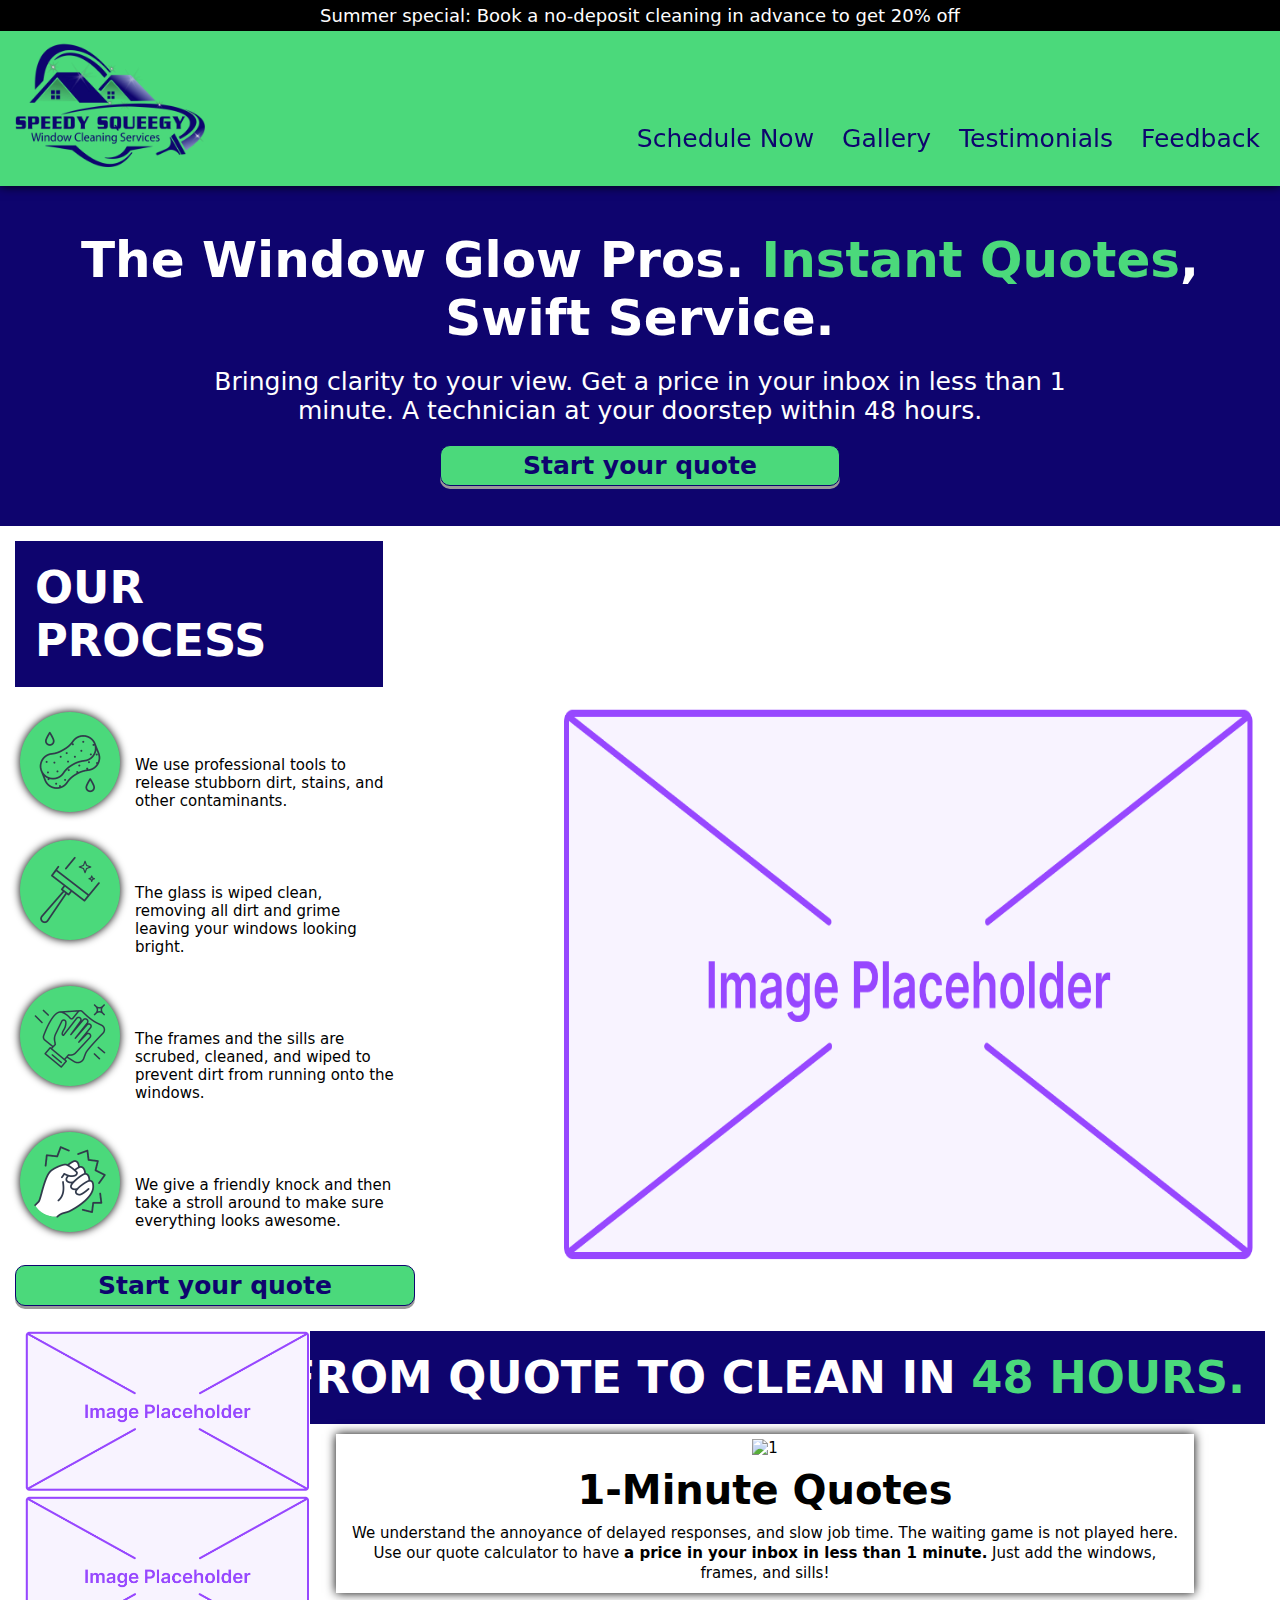
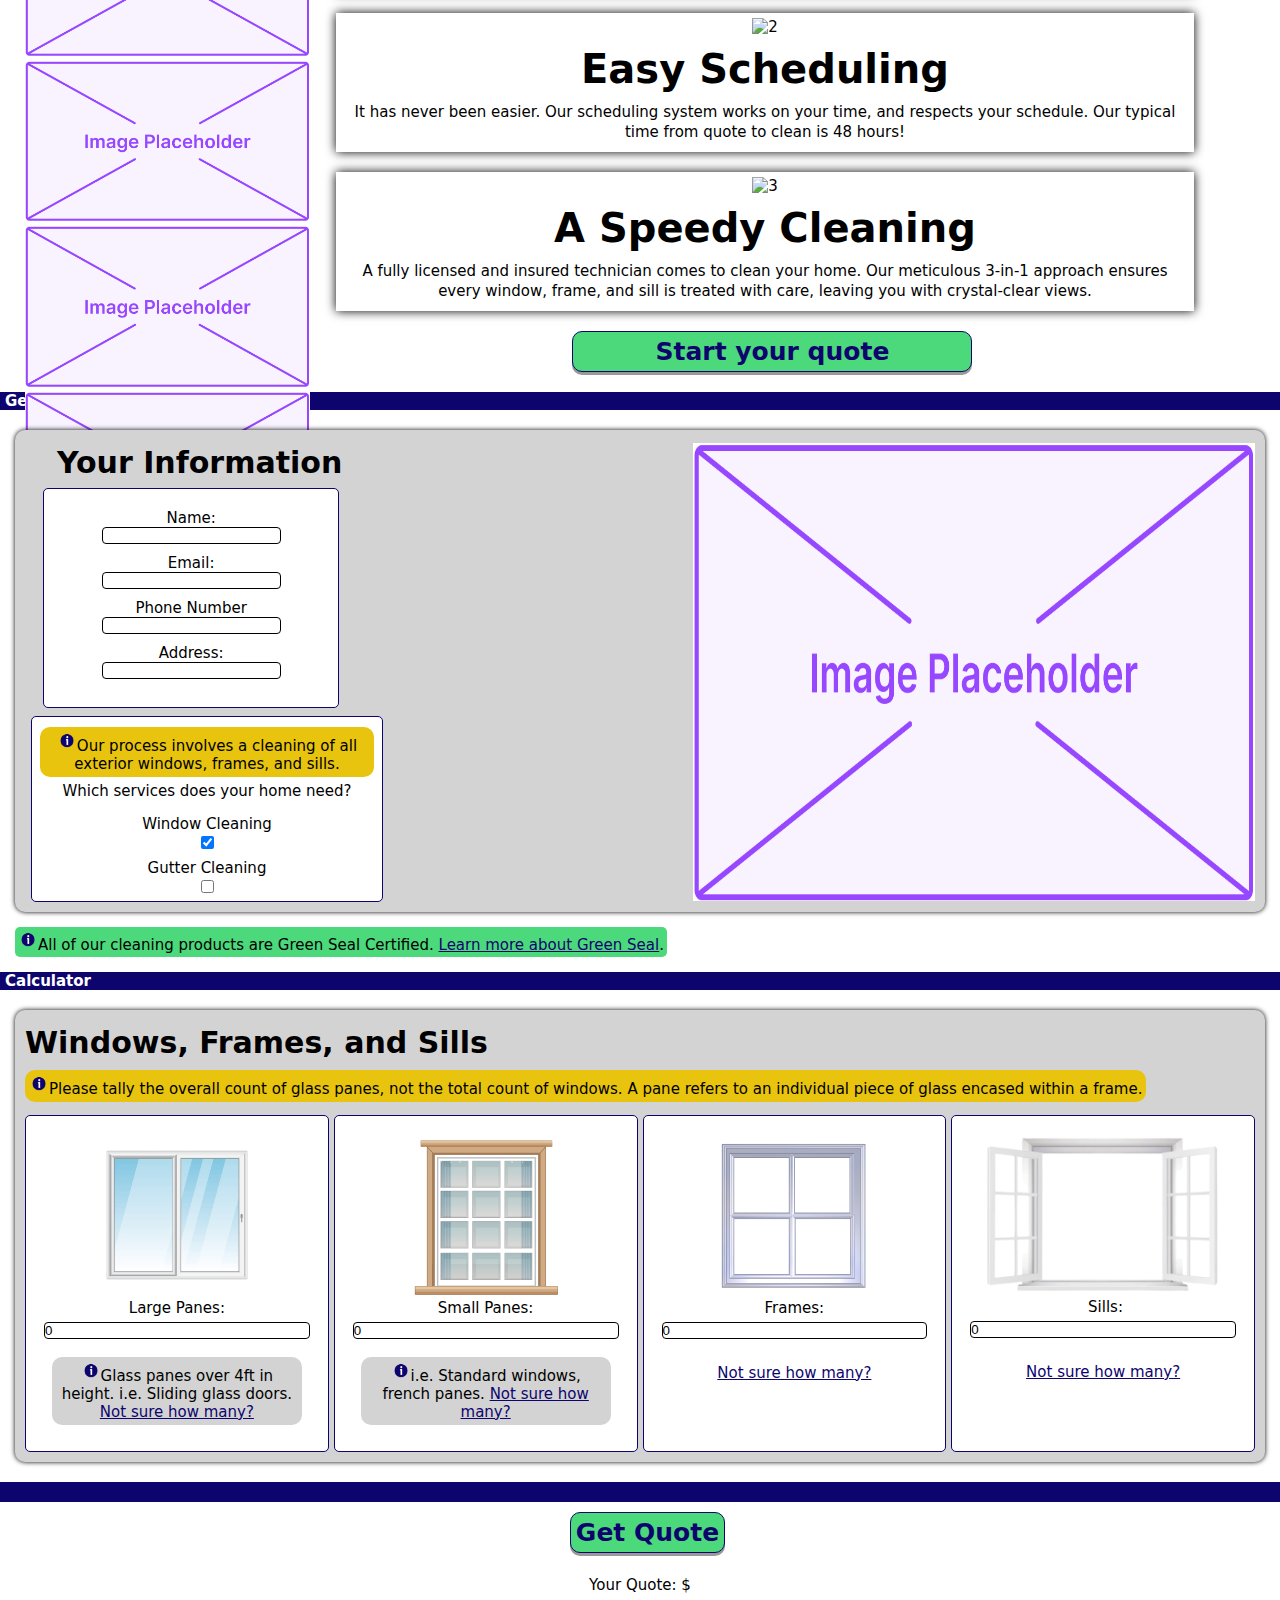
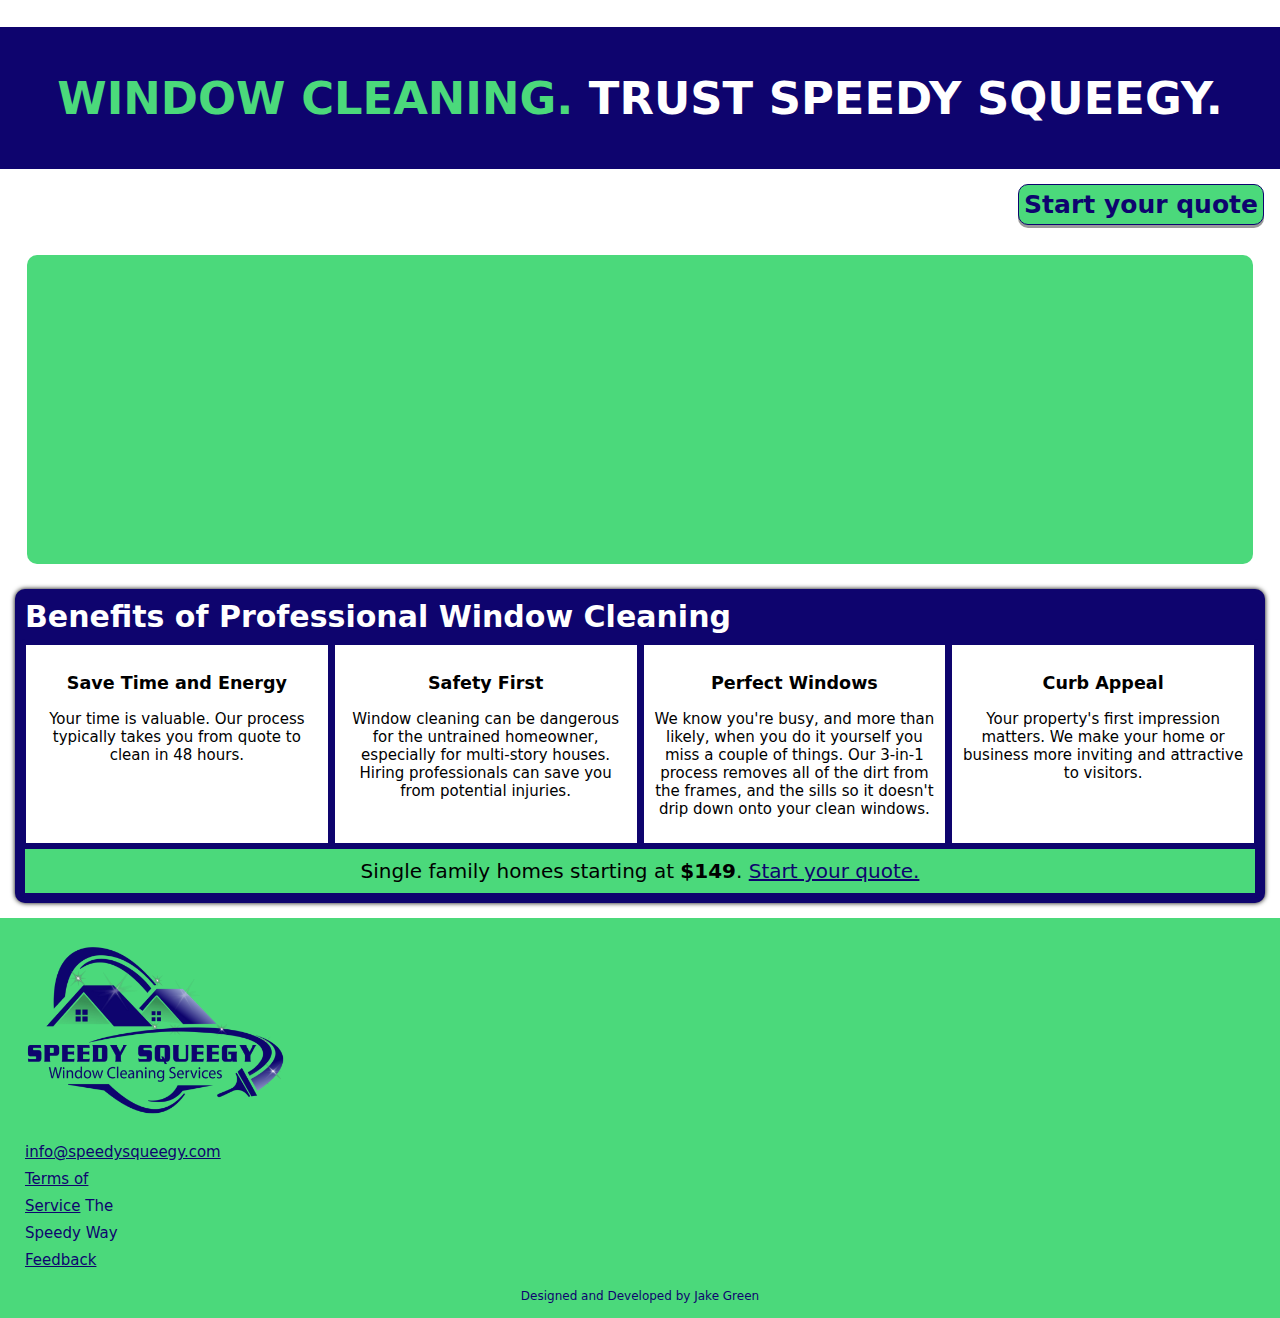
==== commit 497fcdaf: "Marked up a new Terms of Service and Feedback form Styles TOS and Feedback pages Small logic impleme" ====
--- a/index.html
+++ b/index.html
@@ -7,6 +7,7 @@
     <meta name="keywords" content="Folsom Window Cleaning, Folsom Gutter Cleaning, window washing, window cleaning, cleaning, gutter cleaning, gutter washing, Residential Window Cleaning, Commercial Window Washing, Gutter Maintenance, Exterior Cleaning Services, Professional Window Cleaners, Home Exterior Care, Gutter Repairs, Window Cleaning Company, Gutter Inspection, Folsom Cleaning Services">
     <meta name="author" content="Speed Squeegy Window Cleaning">
     <title>Speedy Squeegy | Home</title>
+    <link rel="icon" type="image/x-icon" href="../assets/logos/profile.png">
     <link rel="canonical" href="https://www.speedysqueegy.com/html/index.html/" />
     <link href="../styles/styles.css" rel="stylesheet">
     
@@ -61,6 +62,7 @@
         <div class="quote-text"><a href="#quote-target" class="hl">Get your quote now!</a></div>
     </div>
     -->
+    <!--
     <div class="contact-banner">
         <div class="icon" id="phone-container"> 
           <img alt="phone icon" id="phone-icon" src="../assets/misc/phone.svg"><img alt="phone number" id="banner-number" src="../assets/logos/phone.png">
@@ -77,12 +79,13 @@
           </div>
         </div>
     </div>
-    <div class="discount-banner"> 
-        <p>Spring special: Book a no-deposit cleaning in advance to get 20% off</p>
+    -->
+    <div class="discount-banner" id="summer-disc"> 
+        <p>Summer special: Book a no-deposit cleaning in advance to get 20% off</p>
     </div>
     <header id="header">
         <div>
-            <a href="#phone-container"><img class="logo" id="header-logo" src="../assets/logos/logo.png" alt="logo"></a>
+            <a href="#summer-disc"><img class="logo" id="header-logo" src="../assets/logos/logo.png" alt="logo"></a>
         </div>  
         <nav>
             <ul id="header-links">
@@ -101,7 +104,7 @@
                     <a class="hl" href="../html/testimonials.html">Testimonials</a>
                 </li> 
                 <li> 
-                    <a class="hl" href="../html/feedback-form.html">Feedback</a>
+                    <a class="hl" href="../html/feedback.html">Feedback</a>
                 </li>
             </ul>
         </nav>
@@ -374,9 +377,9 @@
         <div id="footer-links-container">
             <div class="footer-links">
                 <a href="mailto:info@speedysqueegy.com" class="hl">info@speedysqueegy.com</a>
-                <a href="../html/tos.html" target="blank" class="hl">Terms of Service</a>
+                <a href="../html/tos.html" class="hl">Terms of Service</a>
                 <a class="hl">The Speedy Way</a>
-                <a href="../html/feedback-form.html" class="hl">Feedback</a>
+                <a href ="../html/feedback.html" class="hl">Feedback</a>
             </div>
         </div>
         <div id="copy-container">
--- a/styles/styles.css
+++ b/styles/styles.css
@@ -100,6 +100,10 @@
     padding-inline: 10px;
 }
 
+ul li:nth-child(2) {
+    display: none;
+}
+
 li {
     font-size:  clamp(15px, 2vw, 25px);
     margin: 5px;
@@ -335,7 +339,7 @@
 
 .discount-banner p {
     margin: 5px;
-    font-size: 20px;
+    font-size: clamp(12px,2vw,18px);
 }
 
 .site-header::after {
@@ -511,7 +515,6 @@
         display: none;
     }
 }
-
 
 .warning {
     background-color: rgb(232, 196, 14); 
@@ -740,6 +743,10 @@
         top: 250px;
         right: 0px;
         display: flex;
+    }
+
+    ul li:nth-child(2) {
+        display: inline;
     }
 }
 
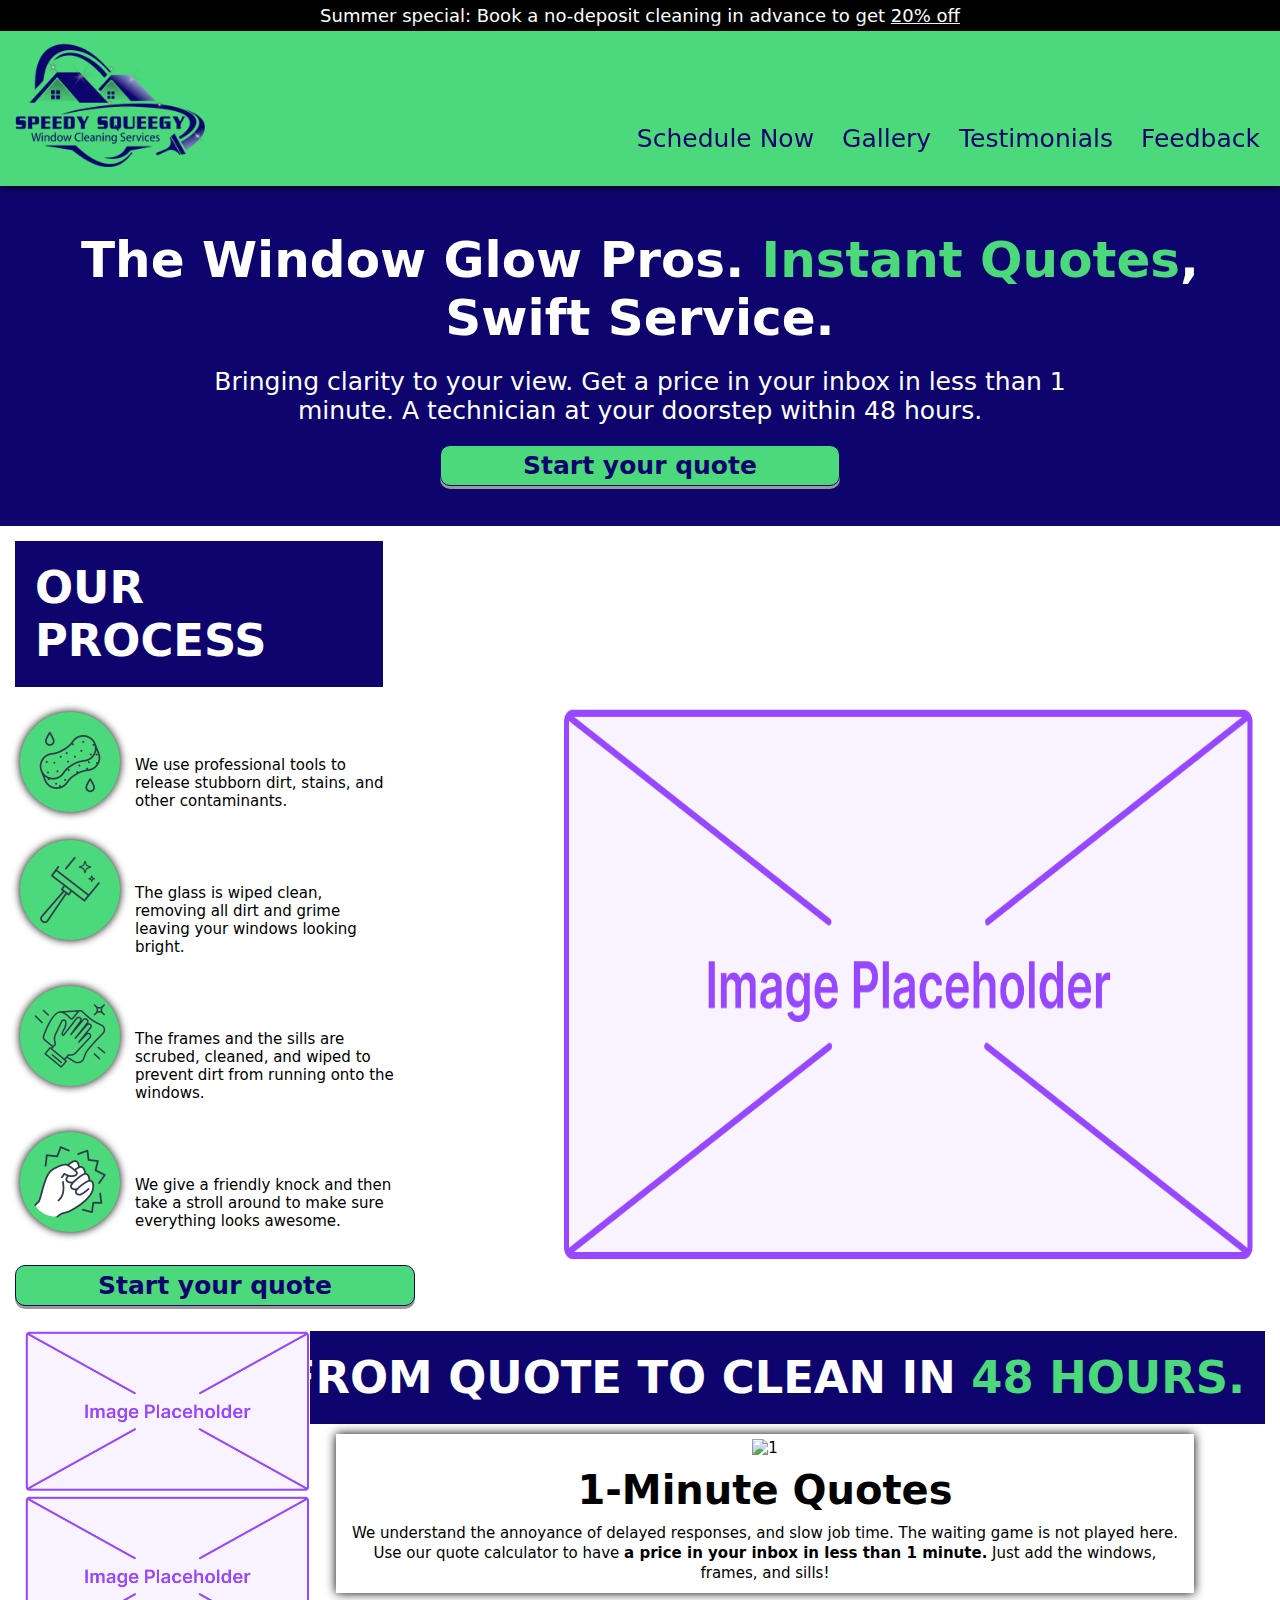
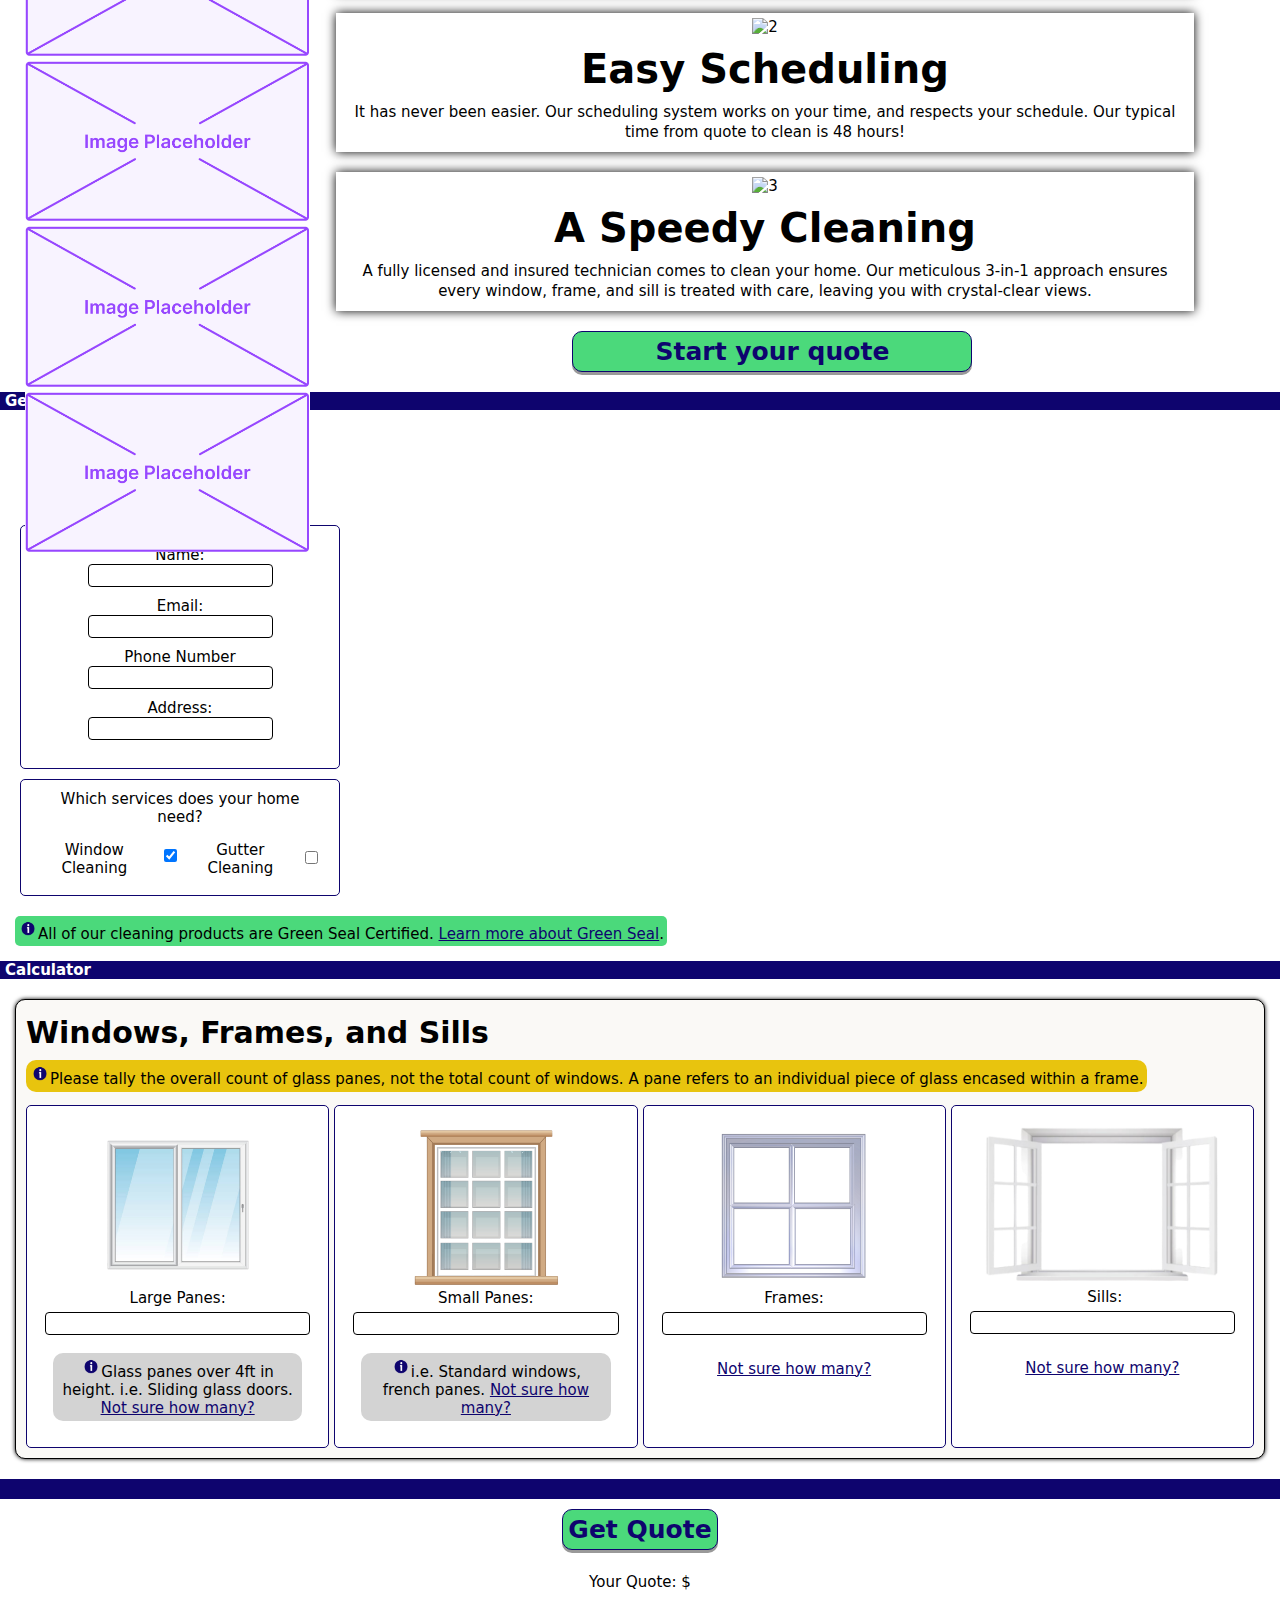
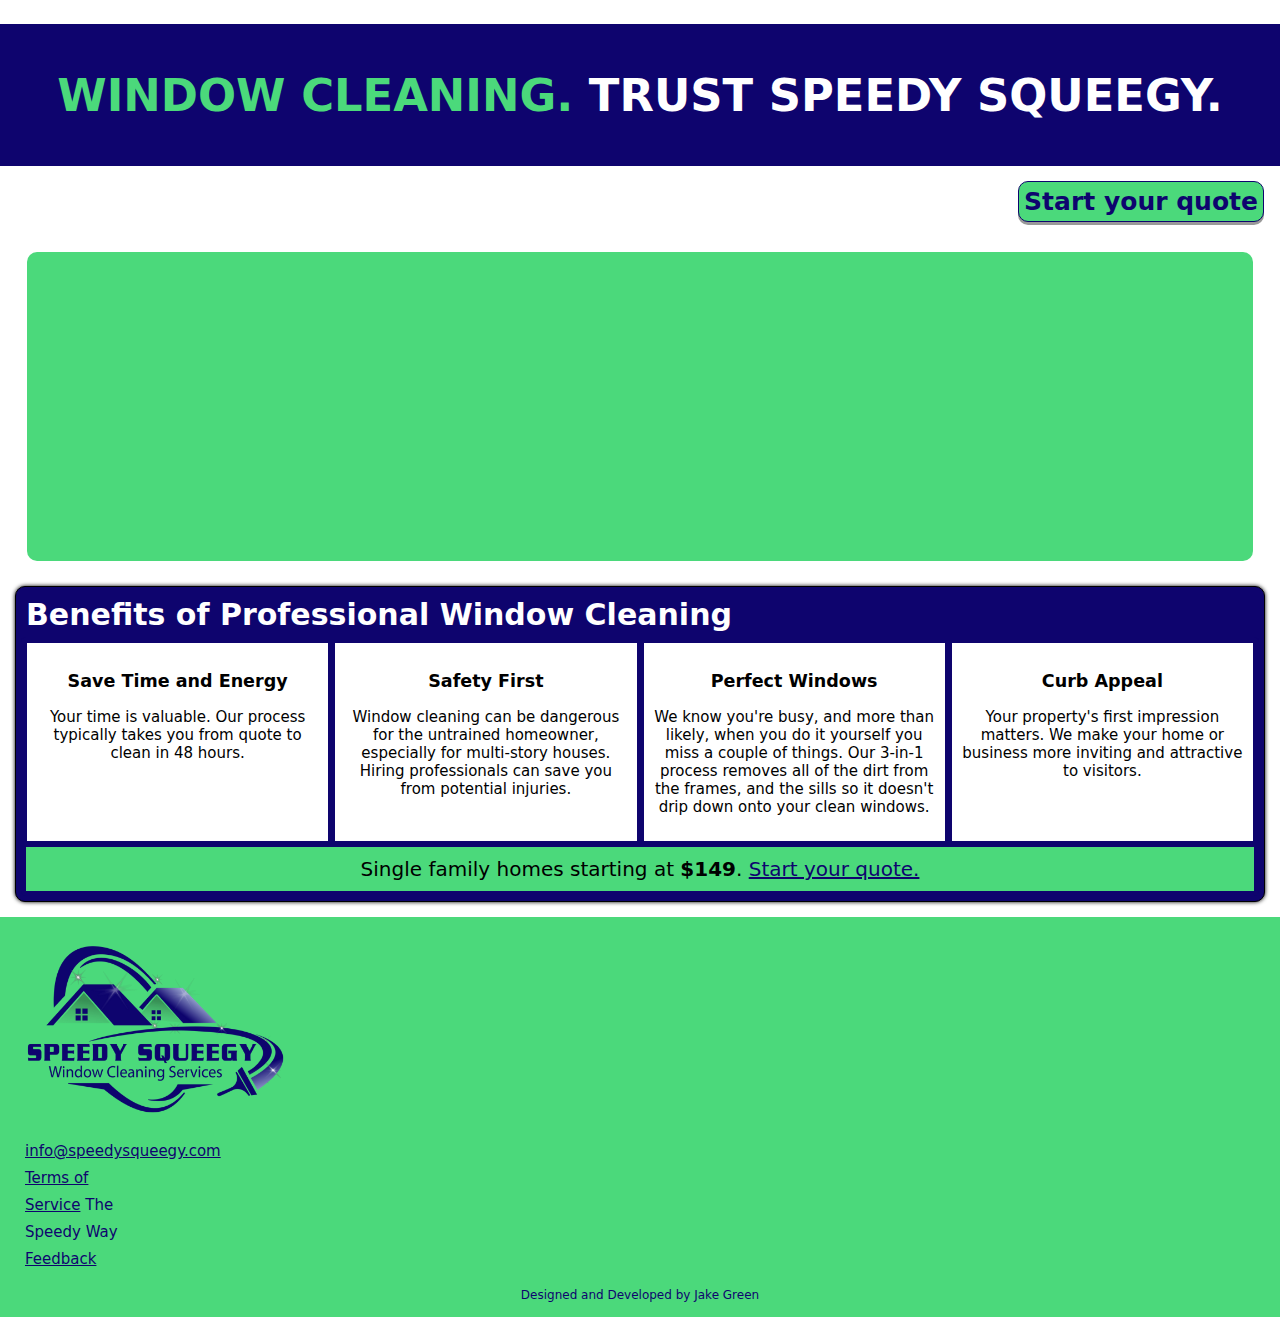
==== commit 3185c6b2: "Made "general" radio buttons inline Corrected minor styling errors" ====
--- a/index.html
+++ b/index.html
@@ -52,7 +52,7 @@
     <!--Input Validation Lightbox End-->
 
     <!-- Pixel Code for https://app.socialproofy.io/ Start-->
-    <script async src="https://app.socialproofy.io/pixel/6h1wqcy98ogb51fyl1c3riijxjp406wh"></script>
+    <!--<script async src="https://app.socialproofy.io/pixel/6h1wqcy98ogb51fyl1c3riijxjp406wh"></script>-->
     <!-- Pixel Code End-->
 </head>
 <body>
@@ -81,7 +81,7 @@
     </div>
     -->
     <div class="discount-banner" id="summer-disc"> 
-        <p>Summer special: Book a no-deposit cleaning in advance to get 20% off</p>
+        <p>Summer special: Book a no-deposit cleaning in advance to get <a href="" class="hl" id="summer-special-a"onclick="Calendly.initPopupWidget({url: 'https://calendly.com/speedysqueegyllc/window-cleaning?hide_gdpr_banner=1'});return false;">20% off</a></p>
     </div>
     <header id="header">
         <div>
@@ -176,9 +176,9 @@
                 <form action="NULL" method="post" id="quote-form">
                     <div id="generals">
                         <div id="basics">
-                            <h1 id="your-info">Your Information</h1>
-                                <div class="flex-container" id="basics-flex-container">
-                                    <div class="flex-item" id="basics-flex-item">
+                            <div class="flex-container basics-flex-container" >
+                                <h1 id="your-info">Your Information</h1>
+                                <div class="flex-item">
                                         <div class="sub-form">
                                             <label for="to_name">Name:</label>
                                             <input type="text" id="to_name" name="to_name" required>
@@ -196,21 +196,22 @@
                                 </div>
                             </div>
                             <div id="services">
-                                <div class="flex-container" id="services-flex-container">
-                                    <div class="flex-item" id="services-flex-item">
+                                <div class="flex-container basics-flex-container">
+                                    <div class="flex-item">
                                         <div class="sub-form">
-                                            <p class="warning" id="process"><img class="tooltip" src="../assets/misc/tooltip-icon.png" alt="tooltip icon" loading="lazy">Our process involves a cleaning of all exterior windows, frames, and sills.</p>
+                                            <!--<p class="warning" id="process"><img class="tooltip" src="../assets/misc/tooltip-icon.png" alt="tooltip icon" loading="lazy">Our process involves a cleaning of all exterior windows, frames, and sills.</p>-->
                                             <p>Which services does your home need?</p>
-                                            <label for="window-checkbox">Window Cleaning</label>
-                                            <input type="checkbox" id="window-checkbox" name="windows">
-                                            <!--Add checkbox form for interior and exterior windows-->
-                                            <label for="gutter-checkbox">Gutter Cleaning</label>
-                                            <input type="checkbox" id="gutter-checkbox" name="gutters">
-                                        </div>  
-                                    </div>                   
-                                </div>
-                            </div>
-                        <img id="service-ad" src="../assets/misc/placeholder.png" alt="placeholder" loading="lazy">
+                                            <div id="serv-radio">
+                                                <label for="window-checkbox">Window Cleaning</label>
+                                                <input type="checkbox" id="window-checkbox" name="windows">
+                                                <label for="gutter-checkbox">Gutter Cleaning</label>
+                                                <input type="checkbox" id="gutter-checkbox" name="gutters">
+                                            </div>
+                                        </div>
+                                    </div>  
+                                </div>                   
+                            </div>
+                        </div>
                     </div>
                     <div class="tooltip-container"> 
                         <p class="tooltip-green"><img class="tooltip" src="../assets/misc/tooltip-icon.png" alt="tooltip icon" loading="lazy">All of our cleaning products are Green Seal Certified. <a class="hl" href="https://greenseal.org/about/faq/" target="blank" alt="Our Green Seal certification">Learn more about Green Seal</a>.</p>
@@ -229,7 +230,7 @@
                                     <div class="sub-form">
                                         <img class="form-desc" src="../assets/form-images/quote/large-pane.png" alt="large window pane" loading="lazy">
                                         <label for="large_pane">Large Panes:</label>
-                                        <input type="number" id="large_pane" class="quantity-field" step="1" value="0" oninput="validateInput(this)">
+                                        <input type="number" id="large_pane" class="quantity-field" step="1" oninput="validateInput(this)">
                                         <div class="assistance">
                                             <img class="tooltip" src="../assets/misc/tooltip-icon.png" alt="tooltip icon" loading="lazy">Glass panes over 4ft in height. i.e. Sliding glass doors.
                                             <span class="hl unsure-amount open-lightbox">Not sure how many?</span>
@@ -247,7 +248,7 @@
                                     <div class="sub-form">
                                         <img class="form-desc" src="../assets/form-images/quote/small-pane.png" alt="small window pane" loading="lazy">
                                         <label for="small_pane">Small Panes:</label>
-                                        <input type="number" id="small_pane" class="quantity-field" step="1" value="0" oninput="validateInput(this)">
+                                        <input type="number" id="small_pane" class="quantity-field" step="1" oninput="validateInput(this)">
                                         <div class="assistance">
                                             <img class="tooltip" src="../assets/misc/tooltip-icon.png" alt="tooltip icon" loading="lazy">i.e. Standard windows, french panes.
                                             <span class="hl unsure-amount open-lightbox">Not sure how many?</span>
@@ -265,7 +266,7 @@
                                     <div class="sub-form">
                                         <img class="form-desc" src="../assets/form-images/quote/frame.png" alt="window frame" loading="lazy">
                                         <label for="frames">&nbsp;&nbsp;&nbsp;Frames:&nbsp;&nbsp;&nbsp;</label>
-                                        <input type="number" id="frames" class="quantity-field" step="1" value="0" oninput="validateInput(this)">
+                                        <input type="number" id="frames" class="quantity-field" step="1" oninput="validateInput(this)">
                                         <div class="lightbox frames-lightbox">
                                             <div class="lightbox-content">
                                                 <span class="close-btn2">&times;</span>
@@ -282,7 +283,7 @@
                                             <img class="form-desc" id="sill-img" src="../assets/form-images/quote/sill.png" alt="window sill" loading="lazy">
                                         </span> 
                                         <label for="sills">&nbsp;&nbsp;&nbsp;&nbsp;&nbsp;&nbsp;&nbsp;Sills:&nbsp;&nbsp;&nbsp;&nbsp;&nbsp;&nbsp;</label>
-                                        <input type="number" id="sills" class="quantity-field" step="1" value="0" oninput="validateInput(this)">
+                                        <input type="number" id="sills" class="quantity-field" step="1" oninput="validateInput(this)">
                                         <div class="lightbox sills-lightbox">
                                             <div class="lightbox-content">
                                                 <span class="close-btn2">&times;</span>
@@ -304,7 +305,7 @@
                                     <div class="sub-form">
                                         <img class="form-desc" src="../assets/form-images/quote/gutter.png" alt="gutters" loading="lazy">
                                         <label for="guttering">Total Feet of Guttering</label>
-                                        <input type="number" id="guttering" class="quantity-field" step="1" value="0" oninput=" validateInput(this)">
+                                        <input type="number" id="guttering" class="quantity-field" step="1" oninput=" validateInput(this)">
                                         <label for="downspout">Would you like us to flush your downspout?</label>
                                         <input type="checkbox" id="downspout" onclick="calculateTotal()">                            
                                     </div>  
--- a/styles/styles.css
+++ b/styles/styles.css
@@ -288,6 +288,7 @@
 
 #open-button {
     width: max-content;
+    margin: 0 auto;
 }
 /**/
 #header-logo {
@@ -342,6 +343,10 @@
     font-size: clamp(12px,2vw,18px);
 }
 
+#summer-special-a {
+    color: white;
+}
+
 .site-header::after {
     content: "";
     display: table;
@@ -393,10 +398,18 @@
     display: flex;
     flex-wrap: wrap;
     gap: 5px;
-    justify-content: center;
-    padding: 5px;
-    border-radius: 5px;
-    background-color: lightgrey;
+    justify-content: left;
+    padding: 5px;
+    border-radius: 5px;
+    background-color: #FAF9F6;
+}
+
+.basics-flex-container {
+    flex-direction: column;
+    min-width: min-content;
+    max-width: 25%;
+    margin-left: 15px;
+    background: white;
 }
 
 .break {
@@ -418,60 +431,47 @@
     flex: 1 1 0px; 
     min-width: 250px; 
     max-width: 350px;
-    background-color: WHITE;
+    background-color: white;
     border: 1px solid #0E046E;
     border-radius: 5px;
     text-align: center;
 }
 
 #generals {
-    background-color: lightgrey;
-    border-radius: 10px;
-    padding: 5px; 
-    margin-inline: 15px; 
-    margin-top: 20px;
-    position: relative;
-    box-shadow: 0 0 5px 0 black;
+
 }
 
 #your-info {
-    margin-left: 22px;
-    font-weight: 600;
+    margin-left: 55px;
 }
 
 #basics {
-    max-width: max-content;
-    margin-inline: 15px;
-}
-
-#basics-flex-item {
-    width: 100%;
-    box-sizing: border-box;
-    margin: 3px;
-}
-
-#basics-flex-container {
+    
+}
+
+#services {
+}
+
+#services-flex-container {
+}
+
+#service-ad {
+
+}
+
+#services p {
     margin-top: -10px;
 }
 
-#services {
-    max-width: max-content;
-    margin-left: 6px;
-}
-
-#services-flex-container {
-    margin-top: -5px;
-}
-
-#service-ad {
-    width: 45%; 
-    position: absolute; 
-    top: 13px; 
-    right: 10px;
-    max-height: 95%;
-    min-height: 95%;
-}
-
+#serv-radio {
+    display: flex; 
+    flex-direction: row;
+    gap: 10px;
+}
+
+#gutter-checkbox {
+    margin-top: -13px;
+}
 @media only screen and (max-width: 760px) {
     #service-ad {
       display: none;
@@ -599,13 +599,14 @@
 }
 
 .quote-container {
-    background-color: lightgrey;
+    background-color: #FAF9F6;
     border-radius: 10px;
     padding: 5px;
     margin: auto;
     margin-top: 20px;
     margin-inline: 15px;
-    box-shadow: 0 0 5px 0 black;
+    border: 1px solid black;
+    box-shadow: 0 0 4px black;
 }
 
 .quote-container h1 {
@@ -624,7 +625,7 @@
 }
 
 .sub-form input {
-    padding: 0px;
+    padding: 3px;
     margin-bottom: 10px;
     box-sizing: border-box;
 }
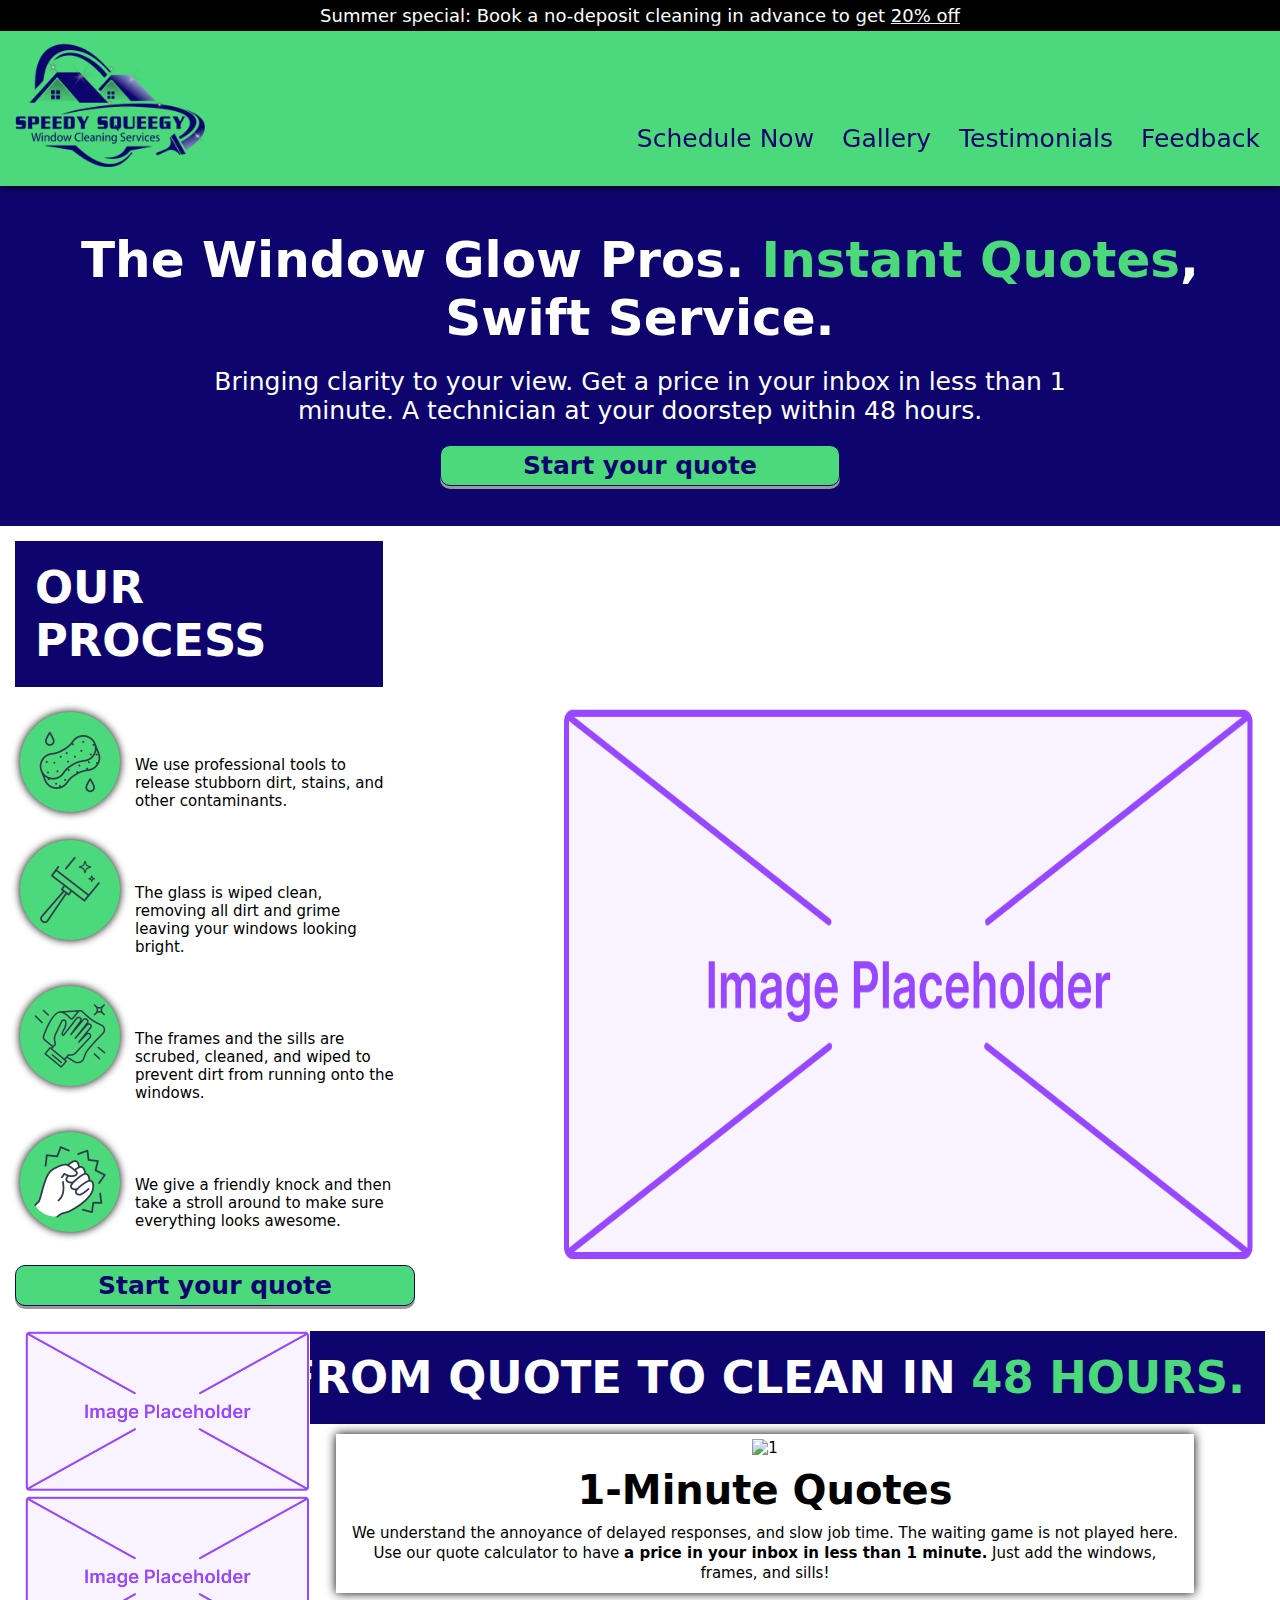
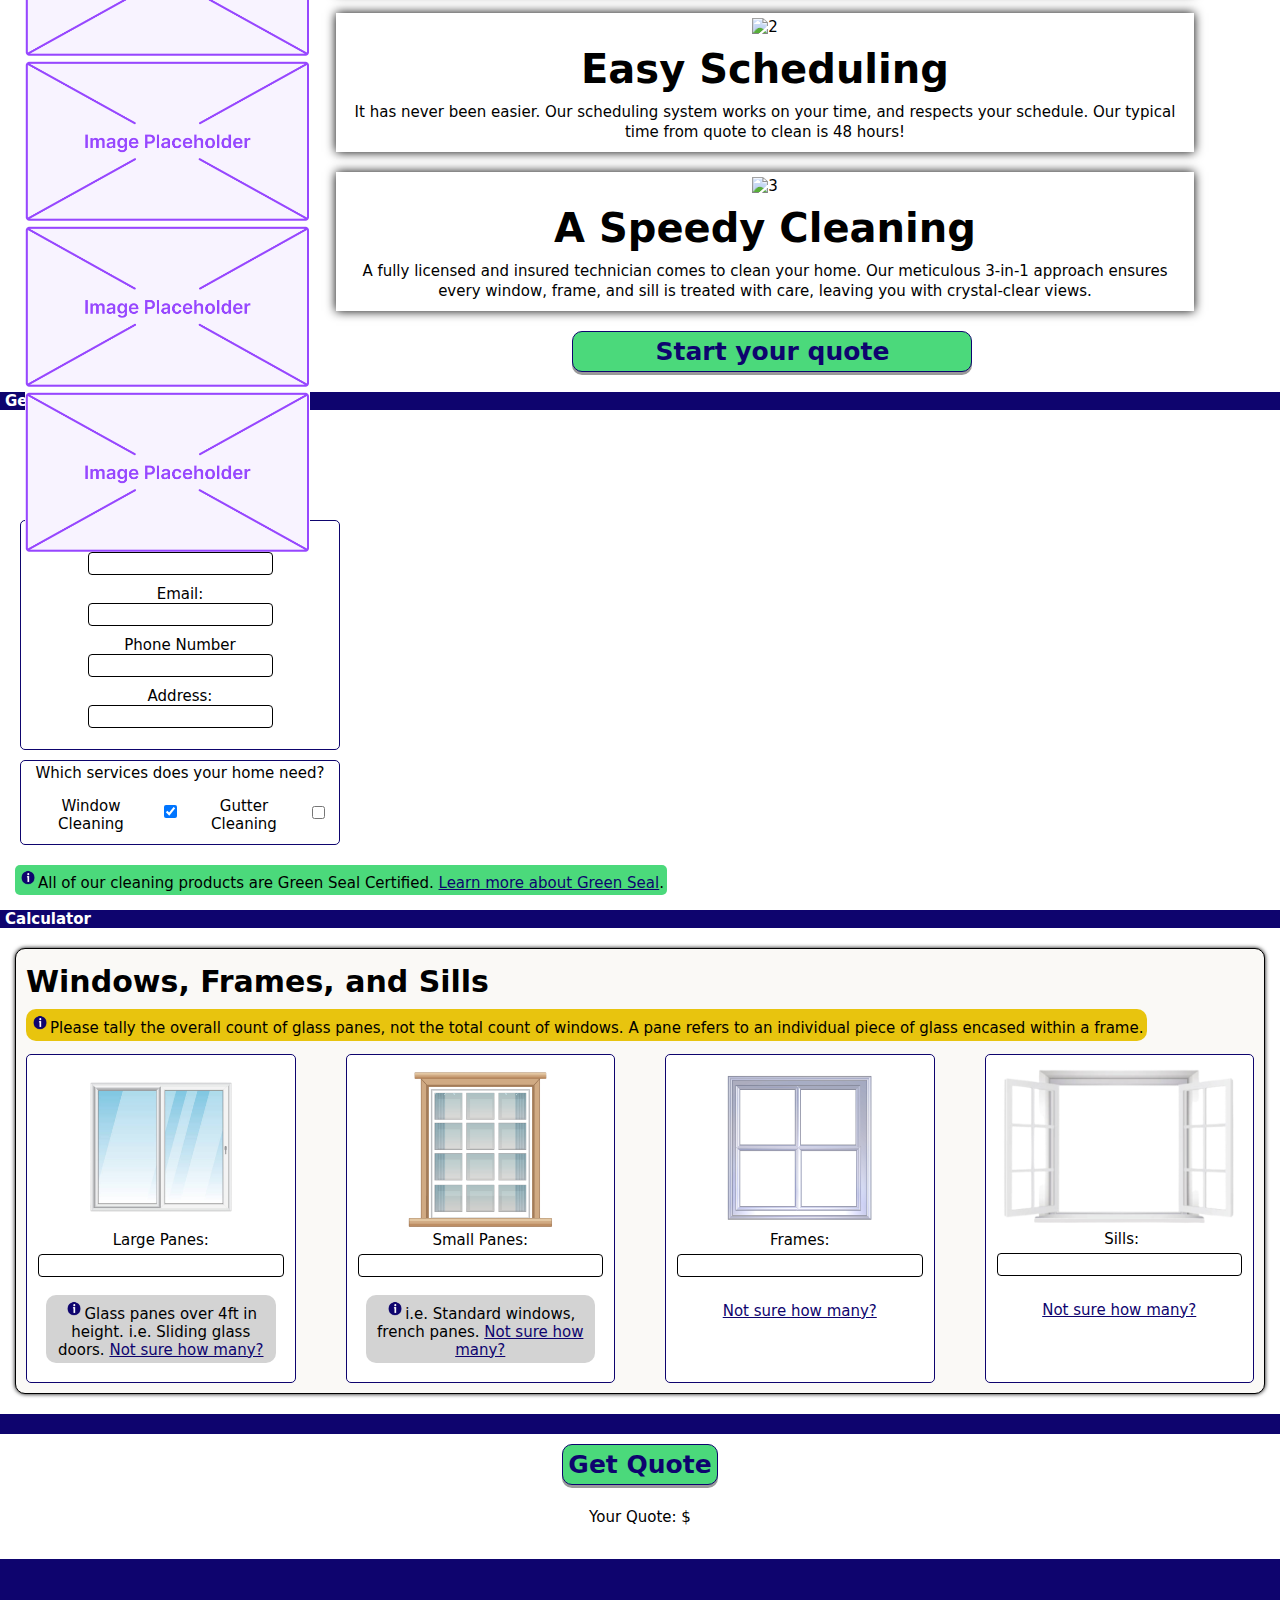
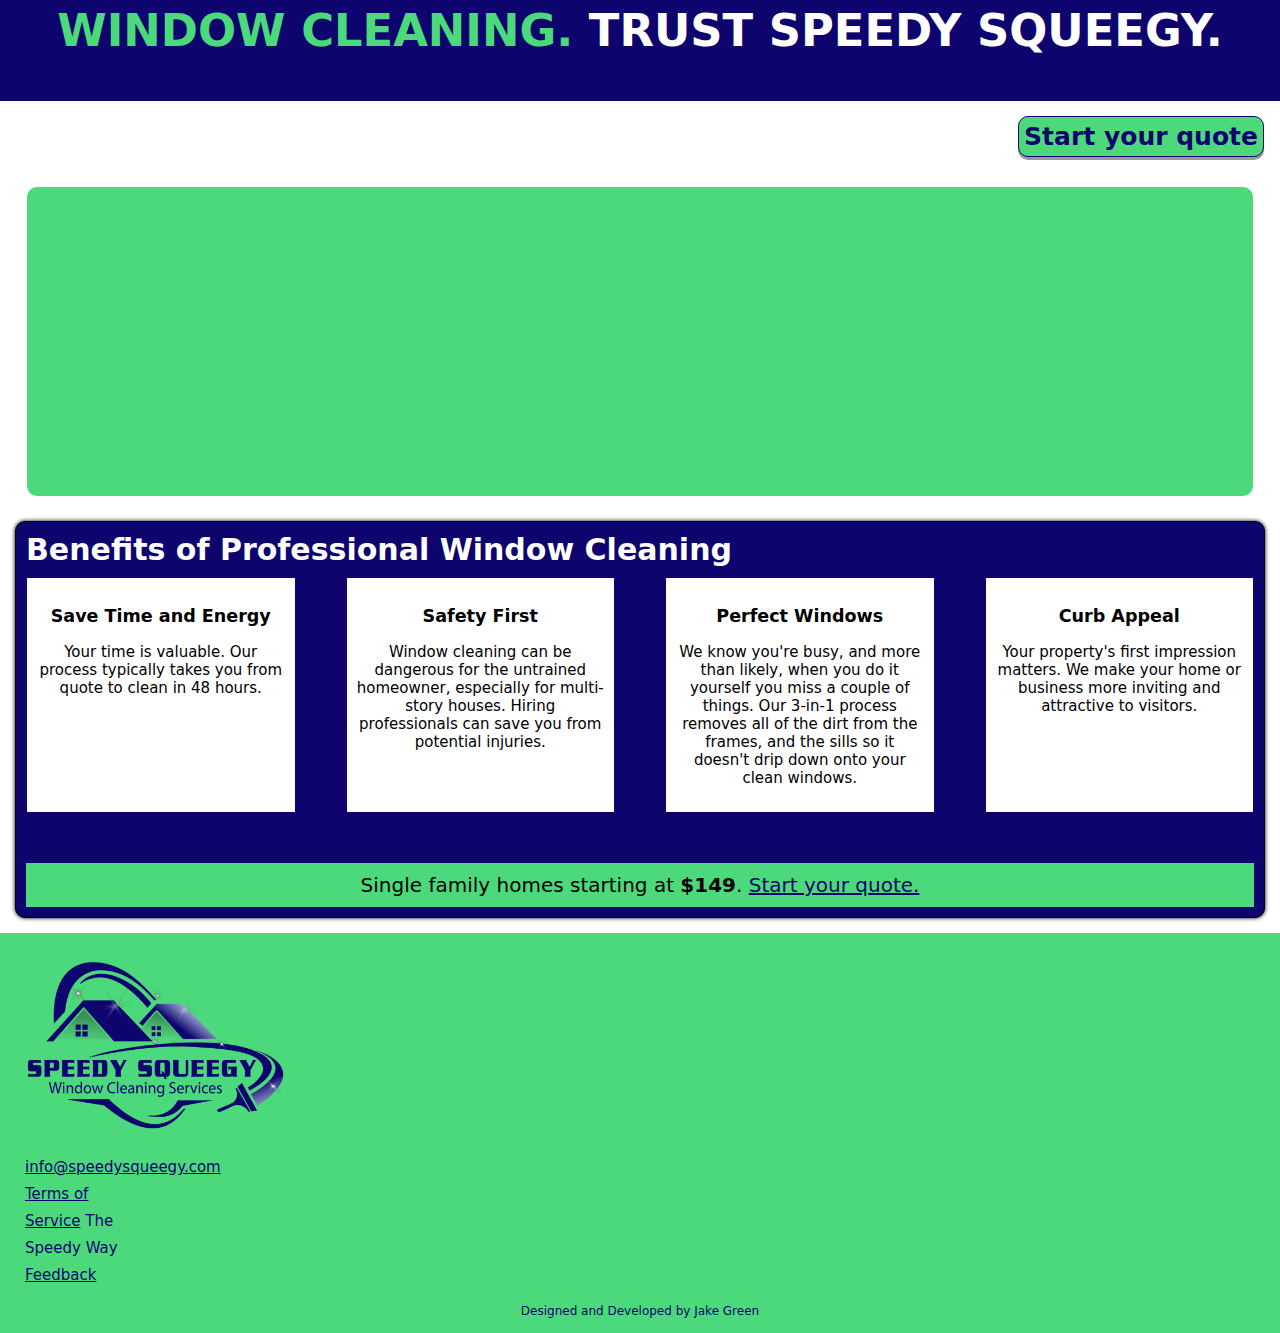
==== commit 7c0a3577: "Removed empty space from form flex-boxes" ====
--- a/index.html
+++ b/index.html
@@ -299,7 +299,7 @@
                         </div>
                         <div class="quote-container" id="gutter-quote-container">
                             <h1>Gutter Cleaning</h1>
-                            <p class="warning" id="gutter-cleaning-warning"><img class="tooltip" src="../assets/misc/tooltip-icon.png" alt="tooltip icon" loading="lazy">Our gutter cleaning resources are currently limited to single story homes.</p>
+                            <!--<p class="warning" id="gutter-cleaning-warning"><img class="tooltip" src="../assets/misc/tooltip-icon.png" alt="tooltip icon" loading="lazy">Our gutter cleaning resources are currently limited to single story homes.</p>-->
                             <div class="flex-container">
                                 <div class="flex-item" id="gutter-flex-item">
                                     <div class="sub-form">
--- a/styles/styles.css
+++ b/styles/styles.css
@@ -397,7 +397,7 @@
 .flex-container {
     display: flex;
     flex-wrap: wrap;
-    gap: 5px;
+    gap: 50px;
     justify-content: left;
     padding: 5px;
     border-radius: 5px;
@@ -429,8 +429,6 @@
 
 .flex-item {
     flex: 1 1 0px; 
-    min-width: 250px; 
-    max-width: 350px;
     background-color: white;
     border: 1px solid #0E046E;
     border-radius: 5px;
@@ -443,6 +441,7 @@
 
 #your-info {
     margin-left: 55px;
+    margin-bottom: -40px;
 }
 
 #basics {
@@ -470,7 +469,7 @@
 }
 
 #gutter-checkbox {
-    margin-top: -13px;
+    margin-top: -15px;
 }
 @media only screen and (max-width: 760px) {
     #service-ad {
@@ -607,6 +606,7 @@
     margin-inline: 15px;
     border: 1px solid black;
     box-shadow: 0 0 4px black;
+    max-width: max-content;
 }
 
 .quote-container h1 {
@@ -615,7 +615,7 @@
 
 .sub-form {
     background-color: white;
-    padding: 10px;
+    padding: 3px;
     border-radius: 5px;
     margin: 8px;
     margin-top: 10px;
@@ -629,7 +629,6 @@
     margin-bottom: 10px;
     box-sizing: border-box;
 }
-
 
 #garage-tooltip {
     margin-top: 5px;
